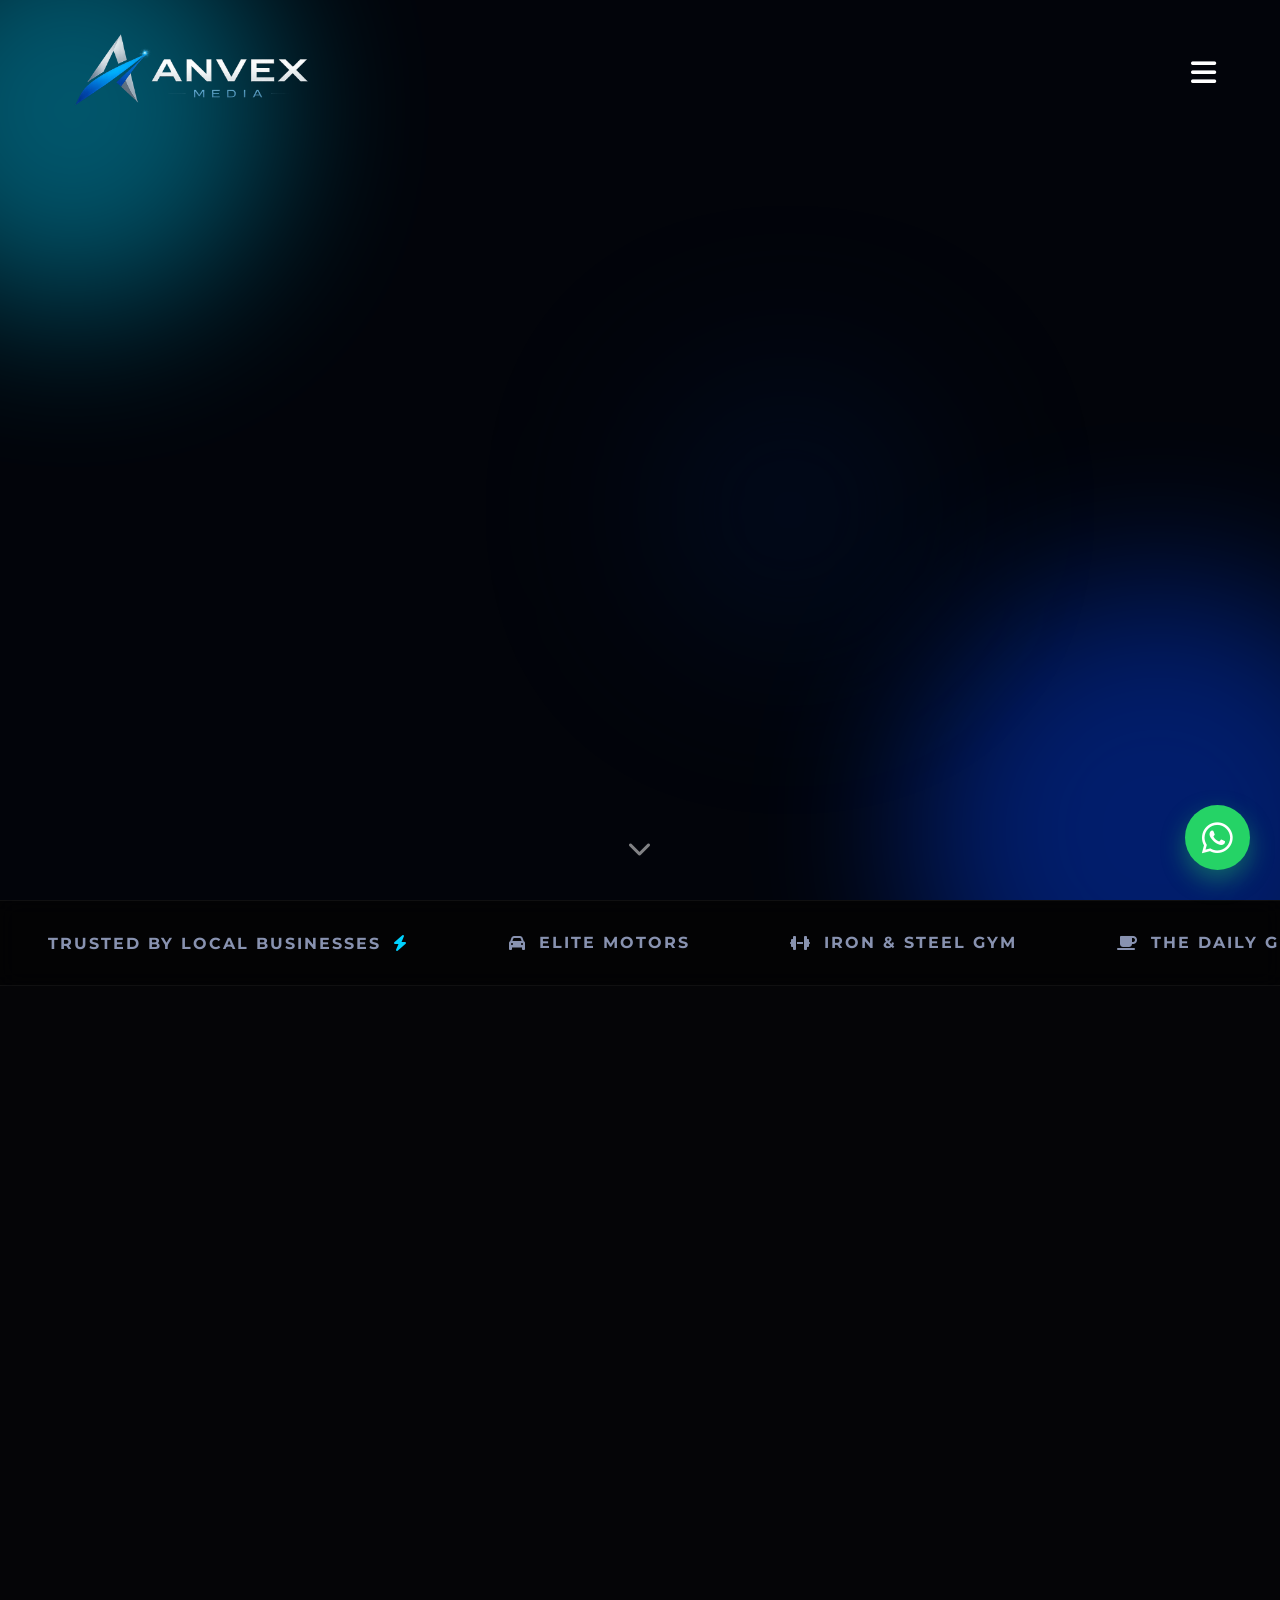
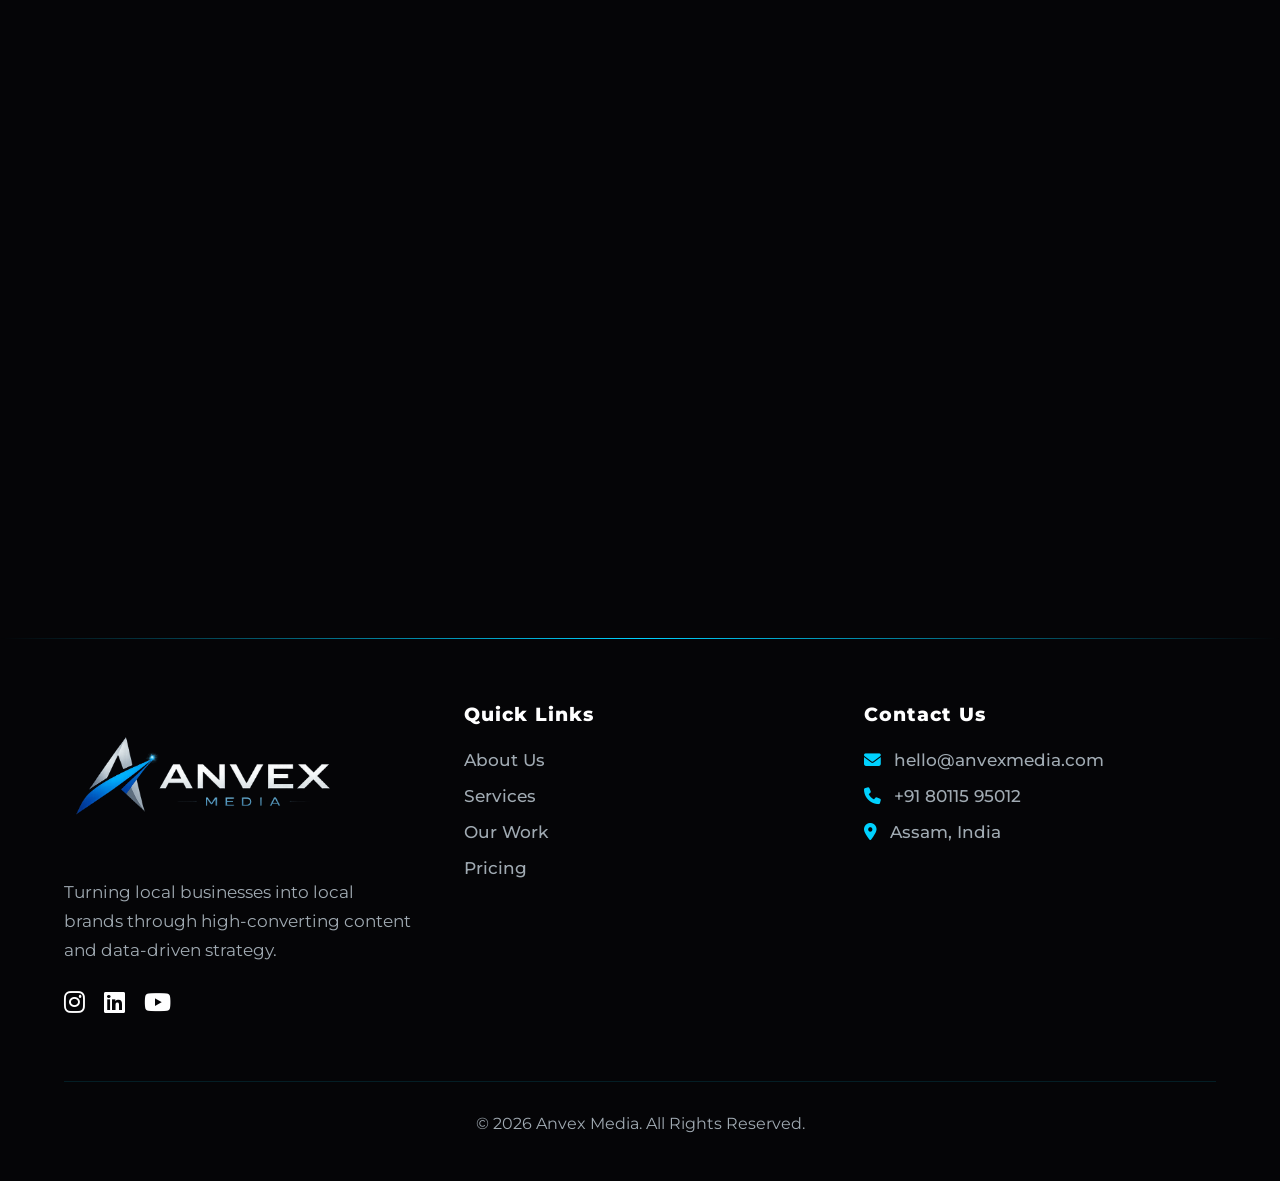
==== index.html @ bbe6867e "index.html" ====
<!DOCTYPE html>
<html lang="en">
<head>
    <meta charset="UTF-8">
    <meta name="viewport" content="width=device-width, initial-scale=1.0">
    <title>Anvex Media | Turning Businesses Into Digital Brands</title>

    <link rel="preconnect" href="https://fonts.googleapis.com">
    <link rel="preconnect" href="https://fonts.gstatic.com" crossorigin>
    <link href="https://fonts.googleapis.com/css2?family=Montserrat:wght@300;400;500;600;700;800;900&display=swap" rel="stylesheet">
    <link rel="stylesheet" href="https://cdnjs.cloudflare.com/ajax/libs/font-awesome/6.4.0/css/all.min.css">
    
    <link rel="stylesheet" href="style.css">

    <style>
        /* Phone Input Styling for Consultation Modal */
        .phone-input-wrapper { display: flex; align-items: center; background: rgba(255, 255, 255, 0.05); border: 1px solid var(--glass-border); border-radius: 8px; overflow: hidden; transition: 0.3s; margin-top: 5px; }
        .phone-input-wrapper:focus-within { border-color: var(--accent-blue); box-shadow: 0 0 10px rgba(0, 210, 255, 0.15); }
        .phone-prefix { padding: 10px 15px; color: white; background: rgba(0,0,0,0.3); border-right: 1px solid var(--glass-border); font-weight: 600; font-size: 0.9rem; }
        .phone-input-wrapper input { border: none; background: transparent; box-shadow: none; border-radius: 0; width: 100%; padding: 10px 15px; color: white; font-family: var(--font-main); font-size: 0.9rem; outline: none; }
        .phone-input-wrapper input:focus { box-shadow: none; border-color: transparent; }
    </style>
</head>
<body>

    <div class="futuristic-bg">
        <div class="orb orb-1"></div>
        <div class="orb orb-2"></div>
        <div class="orb orb-3"></div>
    </div>

    <nav id="navbar">
        <a href="#" class="nav-logo">
            <img src="logo1.png" alt="Anvex Media Logo">
        </a>
        
        <div class="nav-right">
            <div class="menu-toggle" onclick="toggleMenu()">
                <i class="fas fa-bars"></i>
            </div>
            <div class="nav-menu" id="navMenu">
                <a href="#contact"><i class="fas fa-headset" style="margin-right: 10px;"></i> Need Help</a>
                <a href="login.html" id="dashBtn"><i class="fas fa-chart-line" style="margin-right: 10px;"></i> Client Dashboard</a>
                <a href="login.html" id="authBtn"><i class="fas fa-sign-in-alt" style="margin-right: 10px;"></i> Login / Sign Up</a>
            </div>
        </div>
    </nav>

    <section class="hero">
        <video class="hero-bg" autoplay loop muted playsinline>
            <source src="https://cdn.pixabay.com/video/2020/05/24/40066-425178659_large.mp4" type="video/mp4">
        </video>
        <div class="container fade-up">
            <h1>Turning Businesses <br>Into <span class="gradient-text">Digital Brands.</span></h1>
            <p>From high-converting reels to full social media management and targeted lead generation ads. We handle the growth so you can handle the business.</p>
            <div class="hero-btns">
                <button onclick="openConsultationModal()" class="btn btn-primary">Book Strategy Call</button>
                <a href="#portfolio" class="btn btn-secondary">View Our Work</a>
            </div>
        </div>
        <i class="fas fa-chevron-down scroll-indicator"></i>
    </section>

    <div class="trust-strip">
        <div class="marquee">
            <span>TRUSTED BY LOCAL BUSINESSES <i class="fas fa-bolt" style="color:var(--accent-blue)"></i></span>
            <span><i class="fas fa-car"></i> Elite Motors</span>
            <span><i class="fas fa-dumbbell"></i> Iron & Steel Gym</span>
            <span><i class="fas fa-coffee"></i> The Daily Grind</span>
            <span><i class="fas fa-home"></i> Prime Real Estate</span>
            <span>TRUSTED BY LOCAL BUSINESSES <i class="fas fa-bolt" style="color:var(--accent-blue)"></i></span>
            <span><i class="fas fa-car"></i> Elite Motors</span>
            <span><i class="fas fa-dumbbell"></i> Iron & Steel Gym</span>
            <span><i class="fas fa-coffee"></i> The Daily Grind</span>
            <span><i class="fas fa-home"></i> Prime Real Estate</span>
        </div>
    </div>

    <section class="container fade-up" id="about">
        <div class="about-grid">
            <div style="display: flex; flex-direction: column; align-items: center;">

                <img src="https://drive.google.com/thumbnail?id=1hhmIBPl7tY8efWcdSh4Rkj08MZ_DscpF&sz=w1000" alt="Growth Graphic" style="max-height: 450px; margin-bottom: -75px; position: relative; z-index: 1;">

                <h2 style="position: relative; z-index: 2;">We Don’t Just Create Reels.<br><span class="gradient-text">We Create Growth.</span></h2>
                <br>

                <p style="max-width: 800px; margin-left: auto; margin-right: auto;">Anvex Media is a creative marketing agency focused on helping businesses grow through strategic content and social media marketing. We combine content creation, page management, and digital growth strategies to help brands attract attention, build trust, and generate customers online.</p>
                <p style="max-width: 800px; margin-left: auto; margin-right: auto;">We combine deep trend research, premium production, and direct-response marketing so you can completely dominate your market.</p>

                <div class="stats-grid" style="margin-left: auto; margin-right: auto;">
                    <div class="stat-item">
                        <h3 class="counter" data-target="150">0</h3><h3 style="display:inline;">+</h3>
                        <p style="margin:0;">Campaigns Run</p>
                    </div>
                    <div class="stat-item">
                        <h3 class="counter" data-target="10">0</h3><h3 style="display:inline;">+</h3>
                        <p style="margin:0;">Brand Partners</p>
                    </div>
                    <div class="stat-item">
                        <h3 class="counter" data-target="95">0</h3><h3 style="display:inline;">%</h3>
                        <p style="margin:0;">Retention</p>
                    </div>
                </div>
            </div>
        </div>
    </section>

    <section class="container text-center fade-up" id="services">
        <h2>Our <span class="gradient-text">Arsenal</span></h2>
        <p>Everything you need to dominate your local market online.</p>

        <div class="services-grid">
            <div class="glass">
                <i class="fas fa-users-cog service-icon"></i>
                <h3>Profile Management</h3>
                <p>Complete takeover of your social channels. Daily posting, community management, and brand scaling.</p>
            </div>
            <div class="glass">
                <i class="fas fa-bullseye service-icon"></i>
                <h3>Targeted Lead Ads</h3>
                <p>Data-driven ad campaigns designed specifically to make your phone ring with qualified local leads.</p>
            </div>
            <div class="glass">
                <i class="fas fa-video service-icon"></i>
                <h3>Reel Creation</h3>
                <p>High-retention short-form videos shot and edited with cinema-grade equipment.</p>
            </div>
            <div class="glass">
                <i class="fas fa-chess-knight service-icon"></i>
                <h3>Content Strategy</h3>
                <p>Data-backed content planning to ensure every post serves a specific business goal.</p>
            </div>
        </div>
    </section>

    <section class="container fade-up">
        <h2 class="text-center">The <span class="gradient-text">Anvex Method</span></h2>
        <div class="timeline">
            <div class="step">
                <div class="step-num">1</div>
                <h4>Strategy & Plan</h4>
                <p>Deep dive into your brand, audience, and key growth pillars.</p>
            </div>
            <div class="step">
                <div class="step-num">2</div>
                <h4>Content & Ads</h4>
                <p>We shoot premium videos and design targeted ad creatives.</p>
            </div>
            <div class="step">
                <div class="step-num">3</div>
                <h4>Pro Editing</h4>
                <p>Dynamic cuts, engaging captions, and premium color grading.</p>
            </div>
            <div class="step">
                <div class="step-num">4</div>
                <h4>Launch & Manage</h4>
                <p>Strategic posting, community engagement, and ad deployment.</p>
            </div>
            <div class="step">
                <div class="step-num">5</div>
                <h4>Analyze & Scale</h4>
                <p>Monthly analytics review to double down on what drives leads.</p>
            </div>
        </div>
    </section>

    <section class="fade-up" id="portfolio" style="padding-top: 6rem;">
        <h2 class="text-center">See Our Work <span class="gradient-text">In Action</span></h2>
        <p class="text-center">Real content. Real engagement. Real results.</p>

        <div class="video-marquee" id="videoMarquee">
            <div class="video-track" id="videoTrack">
                <video autoplay loop muted playsinline class="marquee-video" onclick="openVideoModal('https://res.cloudinary.com/dbr2vpeqd/video/upload/q_auto,vc_auto/work2_mjb4mj.mp4')">
                    <source src="https://res.cloudinary.com/dbr2vpeqd/video/upload/c_scale,w_400,q_auto:eco,vc_auto/work2_mjb4mj.mp4" type="video/mp4">
                </video>
                <video autoplay loop muted playsinline class="marquee-video" onclick="openVideoModal('https://res.cloudinary.com/dbr2vpeqd/video/upload/q_auto,vc_auto/v1777971483/work1_iogetf.mp4')">
                    <source src="https://res.cloudinary.com/dbr2vpeqd/video/upload/c_scale,w_400,q_auto:eco,vc_auto/v1777971483/work1_iogetf.mp4" type="video/mp4">
                </video>
                <video autoplay loop muted playsinline class="marquee-video" onclick="openVideoModal('https://res.cloudinary.com/dbr2vpeqd/video/upload/q_auto,vc_auto/v1777971485/work4_uoit4i.mp4')">
                    <source src="https://res.cloudinary.com/dbr2vpeqd/video/upload/c_scale,w_400,q_auto:eco,vc_auto/v1777971485/work4_uoit4i.mp4" type="video/mp4">
                </video>
                <video autoplay loop muted playsinline class="marquee-video" onclick="openVideoModal('https://res.cloudinary.com/dbr2vpeqd/video/upload/q_auto,vc_auto/v1777971482/work6_cnzbyz.mp4')">
                    <source src="https://res.cloudinary.com/dbr2vpeqd/video/upload/c_scale,w_400,q_auto:eco,vc_auto/v1777971482/work6_cnzbyz.mp4" type="video/mp4">
                </video>
                <video autoplay loop muted playsinline class="marquee-video" onclick="openVideoModal('https://res.cloudinary.com/dbr2vpeqd/video/upload/q_auto,vc_auto/v1777971558/work8_qrqtvu.mp4')">
                    <source src="https://res.cloudinary.com/dbr2vpeqd/video/upload/c_scale,w_400,q_auto:eco,vc_auto/v1777971558/work8_qrqtvu.mp4" type="video/mp4">
                </video>
                <video autoplay loop muted playsinline class="marquee-video" onclick="openVideoModal('https://res.cloudinary.com/dbr2vpeqd/video/upload/q_auto,vc_auto/v1777971555/work9_ybgrns.mp4')">
                    <source src="https://res.cloudinary.com/dbr2vpeqd/video/upload/c_scale,w_400,q_auto:eco,vc_auto/v1777971555/work9_ybgrns.mp4" type="video/mp4">
                </video>
                <video autoplay loop muted playsinline class="marquee-video" onclick="openVideoModal('https://res.cloudinary.com/dbr2vpeqd/video/upload/q_auto,vc_auto/v1777971556/work7_jlqwpu.mp4')">
                    <source src="https://res.cloudinary.com/dbr2vpeqd/video/upload/c_scale,w_400,q_auto:eco,vc_auto/v1777971556/work7_jlqwpu.mp4" type="video/mp4">
                </video>
                <video autoplay loop muted playsinline class="marquee-video" onclick="openVideoModal('https://res.cloudinary.com/dbr2vpeqd/video/upload/q_auto,vc_auto/v1777971482/work5_g1qke8.mp4')">
                    <source src="https://res.cloudinary.com/dbr2vpeqd/video/upload/c_scale,w_400,q_auto:eco,vc_auto/v1777971482/work5_g1qke8.mp4" type="video/mp4">
                </video>
                <video autoplay loop muted playsinline class="marquee-video" onclick="openVideoModal('https://res.cloudinary.com/dbr2vpeqd/video/upload/q_auto,vc_auto/v1777971482/work3_gugm3e.mp4')">
                    <source src="https://res.cloudinary.com/dbr2vpeqd/video/upload/c_scale,w_400,q_auto:eco,vc_auto/v1777971482/work3_gugm3e.mp4" type="video/mp4">
                </video>

                <!-- Duplicate for seamless scrolling -->
                <video autoplay loop muted playsinline class="marquee-video" onclick="openVideoModal('https://res.cloudinary.com/dbr2vpeqd/video/upload/q_auto,vc_auto/work2_mjb4mj.mp4')">
                    <source src="https://res.cloudinary.com/dbr2vpeqd/video/upload/c_scale,w_400,q_auto:eco,vc_auto/work2_mjb4mj.mp4" type="video/mp4">
                </video>
                <video autoplay loop muted playsinline class="marquee-video" onclick="openVideoModal('https://res.cloudinary.com/dbr2vpeqd/video/upload/q_auto,vc_auto/v1777971483/work1_iogetf.mp4')">
                    <source src="https://res.cloudinary.com/dbr2vpeqd/video/upload/c_scale,w_400,q_auto:eco,vc_auto/v1777971483/work1_iogetf.mp4" type="video/mp4">
                </video>
                <video autoplay loop muted playsinline class="marquee-video" onclick="openVideoModal('https://res.cloudinary.com/dbr2vpeqd/video/upload/q_auto,vc_auto/v1777971485/work4_uoit4i.mp4')">
                    <source src="https://res.cloudinary.com/dbr2vpeqd/video/upload/c_scale,w_400,q_auto:eco,vc_auto/v1777971485/work4_uoit4i.mp4" type="video/mp4">
                </video>
                <video autoplay loop muted playsinline class="marquee-video" onclick="openVideoModal('https://res.cloudinary.com/dbr2vpeqd/video/upload/q_auto,vc_auto/v1777971482/work6_cnzbyz.mp4')">
                    <source src="https://res.cloudinary.com/dbr2vpeqd/video/upload/c_scale,w_400,q_auto:eco,vc_auto/v1777971482/work6_cnzbyz.mp4" type="video/mp4">
                </video>
                <video autoplay loop muted playsinline class="marquee-video" onclick="openVideoModal('https://res.cloudinary.com/dbr2vpeqd/video/upload/q_auto,vc_auto/v1777971558/work8_qrqtvu.mp4')">
                    <source src="https://res.cloudinary.com/dbr2vpeqd/video/upload/c_scale,w_400,q_auto:eco,vc_auto/v1777971558/work8_qrqtvu.mp4" type="video/mp4">
                </video>
                <video autoplay loop muted playsinline class="marquee-video" onclick="openVideoModal('https://res.cloudinary.com/dbr2vpeqd/video/upload/q_auto,vc_auto/v1777971555/work9_ybgrns.mp4')">
                    <source src="https://res.cloudinary.com/dbr2vpeqd/video/upload/c_scale,w_400,q_auto:eco,vc_auto/v1777971555/work9_ybgrns.mp4" type="video/mp4">
                </video>
                <video autoplay loop muted playsinline class="marquee-video" onclick="openVideoModal('https://res.cloudinary.com/dbr2vpeqd/video/upload/q_auto,vc_auto/v1777971556/work7_jlqwpu.mp4')">
                    <source src="https://res.cloudinary.com/dbr2vpeqd/video/upload/c_scale,w_400,q_auto:eco,vc_auto/v1777971556/work7_jlqwpu.mp4" type="video/mp4">
                </video>
                <video autoplay loop muted playsinline class="marquee-video" onclick="openVideoModal('https://res.cloudinary.com/dbr2vpeqd/video/upload/q_auto,vc_auto/v1777971482/work5_g1qke8.mp4')">
                    <source src="https://res.cloudinary.com/dbr2vpeqd/video/upload/c_scale,w_400,q_auto:eco,vc_auto/v1777971482/work5_g1qke8.mp4" type="video/mp4">
                </video>
                <video autoplay loop muted playsinline class="marquee-video" onclick="openVideoModal('https://res.cloudinary.com/dbr2vpeqd/video/upload/q_auto,vc_auto/v1777971482/work3_gugm3e.mp4')">
                    <source src="https://res.cloudinary.com/dbr2vpeqd/video/upload/c_scale,w_400,q_auto:eco,vc_auto/v1777971482/work3_gugm3e.mp4" type="video/mp4">
                </video>
            </div>
        </div>
    </section>

    <div id="videoModal" class="modal video-popup">
        <span class="close-btn video-close" onclick="closeVideoModal()">&times;</span>
        <div class="video-modal-content">
            <video id="popupVideoPlayer" controls playsinline preload="metadata"></video>
        </div>
    </div>

    <section class="container text-center fade-up" id="pricing">
        <h2>Simple, <span class="gradient-text">Transparent Pricing</span></h2>
        <p>Invest in content that pays for itself.</p>

        <div class="pricing-grid">
            
            <div class="glass price-card">
                <h3 style="font-size: 1.25rem;">Starter <span style="font-size: 0.9rem; font-weight: normal;">(Entry Level)</span></h3>
                <p style="font-size: 0.85rem; color: var(--text-muted); margin-top: -10px; margin-bottom: 15px;">(Best for small businesses starting online)</p>
                
                <div class="price">₹4,999<span>/month</span></div>
                
                <ul class="price-features" style="text-align: left;">
                    <li><i class="fas fa-check-circle"></i> 5 Reels + 3 Posters</li>
                    <li><i class="fas fa-check-circle"></i> Professional Reel Editing</li>
                    <li><i class="fas fa-check-circle"></i> Trend Research</li>
                    <li><i class="fas fa-check-circle"></i> Caption & Hashtag Strategy</li>
                    <li><i class="fas fa-check-circle"></i> Instagram/Facebook Management</li>
                    <li><i class="fas fa-check-circle"></i> Monthly Content Planning</li>
                    <li><i class="fas fa-check-circle"></i> Basic Lead Generation Setup</li>
                    <li><i class="fas fa-check-circle"></i> 2 Revisions</li>
                </ul>
                <button onclick="localStorage.setItem('anvexPendingPlan', 'Starter Package - ₹4,999/mo'); window.location.href='login.html'" class="btn btn-secondary" style="width: 100%; text-align: center;">Get Started</button>
            </div>

            <div class="glass price-card popular">
                <div class="popular-badge">MOST POPULAR</div>
                <h3 style="font-size: 1.25rem;">Growth</h3>
                <p style="font-size: 0.85rem; color: var(--text-muted); margin-top: -10px; margin-bottom: 15px;">Best for consistent growth & visibility</p>
                
                <div class="price">₹7,999<span>/month</span></div>
                
                <ul class="price-features" style="text-align: left;">
                    <li><i class="fas fa-check-circle"></i> 8-10 Reels + 5 Posters</li>
                    <li><i class="fas fa-check-circle"></i> Advanced Editing & Motion Graphics</li>
                    <li><i class="fas fa-check-circle"></i> Content Strategy & Reel Concepts</li>
                    <li><i class="fas fa-check-circle"></i> Full Social Media Management</li>
                    <li><i class="fas fa-check-circle"></i> Lead Generation Campaigns</li>
                    <li><i class="fas fa-check-circle"></i> Audience Targeting Optimization</li>
                    <li><i class="fas fa-check-circle"></i> Monthly Performance Report</li>
                    <li><i class="fas fa-check-circle"></i> Priority Support</li>
                    <li><i class="fas fa-check-circle"></i> 3 Revisions</li>
                </ul>
                <button onclick="localStorage.setItem('anvexPendingPlan', 'Growth Package - ₹7,999/mo'); window.location.href='login.html'" class="btn btn-primary" style="width: 100%; text-align: center;">Scale Now</button>
            </div>

            <div class="glass price-card">
                <h3>Custom Package</h3>
                <div class="price">Build it</div>
                <ul class="price-features">
                    <li><i class="fas fa-check-circle"></i> Select only what you need</li>
                    <li><i class="fas fa-check-circle"></i> Instant Price Calculation</li>
                    <li><i class="fas fa-check-circle"></i> Tailored Strategy</li>
                    <li><i class="fas fa-check-circle"></i> Flexible Budgeting</li>
                </ul>
                <button onclick="openModal()" class="btn btn-secondary" style="width: 100%; text-align: center;">Create Package</button>
            </div>
            
        </div>
    </section>

    <div id="consultationModal" class="modal">
        <div class="modal-content glass">
            <span class="close-btn" onclick="closeConsultationModal()">&times;</span>
            <h2 style="margin-bottom: 5px;">Book Free <span class="gradient-text">Consultation</span></h2>
            <p style="margin-bottom: 20px;">Fill out the details below and we'll connect via WhatsApp.</p>

            <form id="consultationForm" class="custom-form" onsubmit="sendToWhatsApp(event)">
                <div class="input-group">
                    <label for="c_name">Your Name</label>
                    <input type="text" id="c_name" required placeholder="Enter your name">
                </div>
                <div class="input-group">
                    <label for="c_business">Business Name</label>
                    <input type="text" id="c_business" required placeholder="Enter business name">
                </div>
                <div class="input-group">
                    <label for="c_category">Business Category</label>
                    <input type="text" id="c_category" required placeholder="e.g., Real Estate, Salon, Cafe">
                </div>
                <div class="input-group">
                    <label for="c_location">Business Location</label>
                    <input type="text" id="c_location" required placeholder="City or area">
                </div>
                
                <!-- NEW MOBILE NUMBER FIELD ADDED HERE -->
                <div class="input-group">
                    <label for="c_phone">Mobile Number</label>
                    <div class="phone-input-wrapper">
                        <div class="phone-prefix">+91</div>
                        <input type="tel" id="c_phone" required placeholder="10-digit number" maxlength="10">
                    </div>
                </div>

                <div class="input-group">
                    <label for="c_time">Preferred Time (Daytime)</label>
                    <select id="c_time" required>
                        <option value="" disabled selected>Select a time slot</option>
                        <option value="Morning (10 AM - 12 PM)">Morning (10 AM - 12 PM)</option>
                        <option value="Afternoon (12 PM - 3 PM)">Afternoon (12 PM - 3 PM)</option>
                        <option value="Late Afternoon (3 PM - 6 PM)">Late Afternoon (3 PM - 6 PM)</option>
                    </select>
                </div>
                <button type="submit" class="btn btn-primary" style="margin-top: 20px; width: 100%;">Connect on WhatsApp</button>
            </form>
        </div>
    </div>

    <!-- UPGRADED CUSTOM PACKAGE MODAL WITH REAL-TIME PRICING -->
    <div id="customPackageModal" class="modal">
        <div class="modal-content glass">
            <span class="close-btn" onclick="closeModal()">&times;</span>
            <h2 style="margin-bottom: 5px;">Build Your <span class="gradient-text">Package</span></h2>
            <p>Select the services you need.</p>
            
            <form id="customPackageForm" class="custom-form">
                <label class="checkbox-container">
                    <input type="checkbox" class="service-checkbox" value="5000" onchange="updateCustomPrice()"> Content Creation (4 Reels/mo)
                </label>
                <label class="checkbox-container">
                    <input type="checkbox" class="service-checkbox" value="9000" onchange="updateCustomPrice()"> Content Creation (8 Reels/mo)
                </label>
                <label class="checkbox-container">
                    <input type="checkbox" class="service-checkbox" value="8000" onchange="updateCustomPrice()"> Full Profile Management
                </label>
                <label class="checkbox-container">
                    <input type="checkbox" class="service-checkbox" value="10000" onchange="updateCustomPrice()"> Targeted Lead Gen Ads
                </label>
                <label class="checkbox-container">
                    <input type="checkbox" class="service-checkbox" value="3000" onchange="updateCustomPrice()"> Graphic Design (Posters)
                </label>
            </form>

            <div class="total-price-display">
                <h3>Estimated Total: <span class="gradient-text">₹<span id="calculatedPrice">0</span>/mo</span></h3>
            </div>
            
            <button class="btn btn-primary" style="margin-top: 20px; width: 100%; text-align: center;" onclick="submitHomepageCustomPlan()">Proceed with Custom Package</button>
        </div>
    </div>

    <section class="cta-section fade-up" id="contact">
        <h2>Ready to Make Your Business Impossible to Ignore?</h2>
        <button onclick="openConsultationModal()" class="btn btn-primary" style="background: white; color: var(--bg-dark); font-size: 1.1rem; padding: 18px 45px;">Book Free Consultation</button>
    </section>

    <div class="footer-line"></div>
    <footer>
        <div class="footer-grid">
            <div>
                <a href="#" class="footer-logo">
                    <img src="logo1.png" alt="Anvex Media Logo">
                </a>
                <p>Turning local businesses into local brands through high-converting content and data-driven strategy.</p>
                <div class="social-icons">
                    <a href="#"><i class="fab fa-instagram"></i></a>
                    <a href="#"><i class="fab fa-linkedin"></i></a>
                    <a href="#"><i class="fab fa-youtube"></i></a>
                </div>
            </div>
            <div>
                <h4>Quick Links</h4>
                <ul class="footer-links">
                    <li><a href="#about">About Us</a></li>
                    <li><a href="#services">Services</a></li>
                    <li><a href="#portfolio">Our Work</a></li>
                    <li><a href="#pricing">Pricing</a></li>
                </ul>
            </div>
            <div>
                <h4>Contact Us</h4>
                <ul class="footer-links">
                    <li><a href="mailto:hello@anvexmedia.com"><i class="fas fa-envelope" style="margin-right:8px; color:var(--accent-blue)"></i> hello@anvexmedia.com</a></li>
                    <li><a href="tel:+918011595012"><i class="fas fa-phone" style="margin-right:8px; color:var(--accent-blue)"></i> +91 80115 95012</a></li>
                    <li><a href="#"><i class="fas fa-map-marker-alt" style="margin-right:8px; color:var(--accent-blue)"></i> Assam, India</a></li>
                </ul>
            </div>
        </div>
        <div class="copyright">
            © 2026 Anvex Media. All Rights Reserved.
        </div>
    </footer>

    <a href="https://wa.me/918011595012" class="whatsapp-float" target="_blank">
        <i class="fab fa-whatsapp"></i>
    </a>

    <script src="https://www.gstatic.com/firebasejs/10.8.1/firebase-app-compat.js"></script>
    <script src="https://www.gstatic.com/firebasejs/10.8.1/firebase-firestore-compat.js"></script>
    <script src="https://www.gstatic.com/firebasejs/10.8.1/firebase-auth-compat.js"></script>

    <script src="script.js"></script>
    
    <script>
        function updateCustomPrice() {
            const checkboxes = document.querySelectorAll('.service-checkbox:checked');
            let totalPrice = 0;
            checkboxes.forEach(cb => {
                totalPrice += parseInt(cb.value);
            });
            document.getElementById('calculatedPrice').innerText = totalPrice.toLocaleString('en-IN');
        }

        function submitHomepageCustomPlan() {
            const checkboxes = document.querySelectorAll('.service-checkbox:checked');
            if(checkboxes.length === 0) { alert("Please select at least one service."); return; }
            
            let services = [];
            let totalPrice = 0;
            
            checkboxes.forEach(cb => {
                let labelText = cb.parentElement.innerText.trim();
                services.push(labelText);
                totalPrice += parseInt(cb.value);
            });
            
            const formattedPrice = totalPrice.toLocaleString('en-IN');
            const planName = `Custom Package - ₹${formattedPrice}/mo: ` + services.join(" | ");
            
            localStorage.setItem('anvexPendingPlan', planName);
            window.location.href = 'login.html';
        }
    </script>
</body>
</html>
---- style.css ----
/* === CSS VARIABLES & RESET === */
:root {
    --bg-dark: #050507; 
    --bg-card: rgba(0, 100, 255, 0.04); 
    --accent-blue: #00d2ff; 
    --accent-purple: #0044ff; 
    --text-main: #ffffff;
    --text-muted: #a0aab2;
    --glass-border: rgba(0, 210, 255, 0.12); 
    --gradient-primary: linear-gradient(135deg, var(--accent-blue), var(--accent-purple));
    --font-main: 'Montserrat', sans-serif;
}

*, *::before, *::after { 
    margin: 0; 
    padding: 0; 
    box-sizing: border-box; 
}

img {
    max-width: 100%;
    height: auto;
}

html, body { 
    width: 100%;
    overflow-x: hidden; 
}

html { 
    scroll-behavior: smooth; 
}

body { 
    font-family: var(--font-main); 
    background-color: var(--bg-dark); 
    color: var(--text-main); 
    position: relative; 
}

/* === FUTURISTIC ANIMATED BACKGROUND === */
.futuristic-bg {
    position: fixed; 
    top: 0; 
    left: 0; 
    width: 100%; 
    height: 100%; 
    z-index: -3; 
    background: #02040a; 
    overflow: hidden;
}

.orb {
    position: absolute; 
    border-radius: 50%; 
    filter: blur(80px); 
    opacity: 0.4; 
    animation: float 20s infinite ease-in-out alternate;
}

.orb-1 {
    width: 400px; 
    height: 400px; 
    background: var(--accent-blue); 
    top: -10%; 
    left: -10%; 
    animation-duration: 25s;
}

.orb-2 {
    width: 500px; 
    height: 500px; 
    background: var(--accent-purple); 
    bottom: -20%; 
    right: -10%; 
    animation-duration: 28s; 
    animation-delay: -5s;
}

.orb-3 {
    width: 300px; 
    height: 300px; 
    background: #001133; 
    top: 40%; 
    left: 50%; 
    animation-duration: 22s; 
    animation-delay: -10s;
}

@keyframes float {
    0% { transform: translate(0, 0) scale(1); }
    50% { transform: translate(100px, 50px) scale(1.2); }
    100% { transform: translate(-50px, 100px) scale(0.9); }
}

/* === TYPOGRAPHY === */
h1, h2, h3, h4 { 
    font-family: var(--font-main); 
    font-weight: 800; 
    line-height: 1.2; 
    letter-spacing: 1px; 
}

p { 
    color: var(--text-muted); 
    line-height: 1.7; 
    margin-bottom: 1rem; 
    font-size: 1.05rem; 
    font-weight: 400; 
}

.container { 
    width: 90%; 
    max-width: 1200px; 
    margin: 0 auto; 
    padding: 6rem 0; 
    position: relative; 
    z-index: 1; 
}

.text-center { 
    text-align: center; 
}

.gradient-text { 
    background: var(--gradient-primary); 
    -webkit-background-clip: text; 
    -webkit-text-fill-color: transparent; 
}

/* === BUTTONS === */
.btn { 
    padding: 14px 34px; 
    border-radius: 40px; 
    font-weight: 700; 
    text-decoration: none; 
    display: inline-block; 
    transition: all 0.3s ease; 
    border: none; 
    cursor: pointer; 
    letter-spacing: 1px; 
    font-size: 0.95rem; 
    text-transform: uppercase; 
}

.btn-primary { 
    background: var(--gradient-primary); 
    color: white; 
    box-shadow: 0 4px 20px rgba(0, 210, 255, 0.4); 
}

.btn-primary:hover { 
    transform: translateY(-3px) scale(1.02); 
    box-shadow: 0 8px 30px rgba(0, 210, 255, 0.6); 
}

.btn-secondary { 
    background: rgba(255,255,255,0.05); 
    color: white; 
    border: 1px solid rgba(255,255,255,0.2); 
    backdrop-filter: blur(10px); 
}

.btn-secondary:hover { 
    background: rgba(255,255,255,0.1); 
    transform: translateY(-3px); 
    border-color: var(--accent-blue); 
}

/* === GLASSMORPHISM === */
.glass { 
    background: var(--bg-card); 
    backdrop-filter: blur(16px); 
    -webkit-backdrop-filter: blur(16px); 
    border: 1px solid var(--glass-border); 
    border-radius: 24px; 
    padding: 2.5rem; 
    transition: all 0.4s cubic-bezier(0.175, 0.885, 0.32, 1.275); 
    position: relative; 
    overflow: hidden; 
}

.glass:hover { 
    border-color: rgba(0, 210, 255, 0.4); 
    transform: translateY(-10px); 
    box-shadow: 0 15px 35px rgba(0,0,0,0.6), inset 0 0 20px rgba(0, 162, 255, 0.05); 
}

/* === SCROLL ANIMATIONS === */
.fade-up { 
    opacity: 0; 
    transform: translateY(40px); 
    transition: opacity 0.8s ease-out, transform 0.8s ease-out; 
}

.fade-up.visible { 
    opacity: 1; 
    transform: translateY(0); 
}

/* === NAVBAR === */
nav { 
    position: fixed; 
    top: 0; 
    width: 100%; 
    padding: 0.2rem 5%; 
    z-index: 1000; 
    transition: all 0.5s ease-in-out; 
    display: flex; 
    justify-content: space-between; 
    align-items: center; 
}

nav.scrolled { 
    transform: translateY(-100%);
    opacity: 0;
    pointer-events: none; 
}

.nav-logo img { 
    height: 135px; 
    width: auto; 
    object-fit: contain; 
    transition: transform 0.3s; 
}

.nav-logo:hover img { 
    transform: scale(1.05); 
}

/* === HAMBURGER MENU === */
.nav-right {
    position: relative;
}

.menu-toggle {
    font-size: 1.8rem;
    color: white;
    cursor: pointer;
    transition: color 0.3s;
}

.menu-toggle:hover {
    color: var(--accent-blue);
}

.nav-menu {
    position: absolute;
    top: 130%; 
    right: 0;
    background: rgba(5, 5, 7, 0.95);
    backdrop-filter: blur(16px);
    -webkit-backdrop-filter: blur(16px);
    border: 1px solid var(--glass-border);
    border-radius: 12px;
    padding: 1rem 0;
    display: flex;
    flex-direction: column;
    min-width: 220px;
    opacity: 0;
    visibility: hidden;
    transform: translateY(-10px);
    transition: all 0.3s ease;
    box-shadow: 0 10px 30px rgba(0,0,0,0.8);
}

.nav-menu.active {
    opacity: 1;
    visibility: visible;
    transform: translateY(0);
}

.nav-menu a {
    color: white;
    text-decoration: none;
    padding: 12px 24px;
    font-size: 0.95rem;
    font-weight: 500;
    transition: all 0.3s ease;
    display: block;
}

.nav-menu a:hover {
    background: rgba(0, 210, 255, 0.1);
    color: var(--accent-blue);
    padding-left: 28px; 
}

/* === HERO SECTION === */
.hero { 
    position: relative; 
    height: 100vh; 
    display: flex; 
    align-items: center; 
    justify-content: center; 
    text-align: center; 
    padding: 140px 5% 0 5%; 
    overflow: hidden; 
}

.hero-bg { 
    position: absolute; 
    top: 0; 
    left: 0; 
    width: 100%; 
    height: 100%; 
    object-fit: cover; 
    z-index: -2; 
    opacity: 0.15; 
    mix-blend-mode: luminosity; 
}

.hero h1 { 
    font-size: clamp(2.5rem, 7vw, 5.5rem); 
    margin-bottom: 1.5rem; 
    text-transform: uppercase; 
    letter-spacing: 2px; 
}

.hero p { 
    font-size: 1.2rem; 
    max-width: 750px; 
    margin: 0 auto 2.5rem auto; 
    color: #e2e8f0; 
    font-weight: 500; 
}

.hero-btns { 
    display: flex; 
    gap: 1.5rem; 
    justify-content: center; 
}

.scroll-indicator { 
    position: absolute; 
    bottom: 40px; 
    left: 50%; 
    transform: translateX(-50%); 
    animation: bounce 2s infinite; 
    color: white; 
    font-size: 1.5rem; 
    opacity: 0.5; 
}

@keyframes bounce { 
    0%, 20%, 50%, 80%, 100% { transform: translateY(0) translateX(-50%); } 
    40% { transform: translateY(-15px) translateX(-50%); } 
    60% { transform: translateY(-7px) translateX(-50%); } 
}

/* === TRUST MARQUEE === */
.trust-strip { 
    background: rgba(0, 0, 0, 0.3); 
    backdrop-filter: blur(10px); 
    border-top: 1px solid rgba(255,255,255,0.05); 
    border-bottom: 1px solid rgba(255,255,255,0.05); 
    padding: 2rem 0; 
    overflow: hidden; 
    white-space: nowrap; 
    position: relative; 
    z-index: 2; 
}

.marquee { 
    display: inline-block; 
    animation: scrollMarquee 25s linear infinite; 
}

.marquee span { 
    font-size: 1rem; 
    font-weight: 700; 
    margin: 0 3rem; 
    color: #8892b0; 
    display: inline-flex; 
    align-items: center; 
    gap: 12px; 
    letter-spacing: 2px; 
    text-transform: uppercase; 
}

@keyframes scrollMarquee { 
    0% { transform: translateX(0); } 
    100% { transform: translateX(-50%); } 
}

/* === ABOUT & SERVICES SECTION === */
.about-grid { 
    display: grid; 
    grid-template-columns: 1fr; 
    gap: 5rem; 
    align-items: center; 
    text-align: center; 
}

.stats-grid { 
    display: grid; 
    grid-template-columns: repeat(3, 1fr); 
    gap: 1.5rem; 
    margin-top: 2.5rem; 
    width: 100%; 
    max-width: 800px; 
}

.stat-item h3 { 
    font-size: 3rem; 
    background: var(--gradient-primary); 
    -webkit-background-clip: text; 
    -webkit-text-fill-color: transparent; 
    display: inline-block; 
    letter-spacing: -1px; 
}

.services-grid { 
    display: grid; 
    grid-template-columns: repeat(auto-fit, minmax(280px, 1fr)); 
    gap: 2rem; 
    margin-top: 4rem; 
}

.service-icon { 
    font-size: 3.5rem; 
    background: var(--gradient-primary); 
    -webkit-background-clip: text; 
    -webkit-text-fill-color: transparent; 
    margin-bottom: 1.5rem; 
    display: inline-block; 
}

.services-grid h3 { 
    margin-bottom: 1rem; 
    font-size: 1.5rem; 
}

/* === PROCESS TIMELINE === */
.timeline { 
    display: flex; 
    flex-wrap: wrap; 
    justify-content: space-between; 
    margin-top: 5rem; 
    position: relative; 
}

.timeline::before { 
    content: ''; 
    position: absolute; 
    top: 30px; 
    left: 0; 
    width: 100%; 
    height: 2px; 
    background: rgba(255,255,255,0.1); 
    z-index: -1; 
}

.step { 
    width: calc(20% - 1rem); 
    text-align: center; 
}

.step-num { 
    width: 60px; 
    height: 60px; 
    background: var(--bg-dark); 
    border: 2px solid var(--accent-blue); 
    border-radius: 50%; 
    display: flex; 
    align-items: center; 
    justify-content: center; 
    margin: 0 auto 1.5rem auto; 
    font-size: 1.5rem; 
    font-weight: 800; 
    box-shadow: 0 0 20px rgba(0, 210, 255, 0.4); 
}

.step h4 { 
    margin-bottom: 0.5rem; 
    font-size: 1.2rem; 
}

/* === NEW VIDEO MARQUEE PORTFOLIO === */
.video-marquee {
    width: 100%;
    overflow-x: auto; 
    overflow-y: hidden;
    white-space: nowrap;
    position: relative;
    padding: 3rem 0;
    margin-top: 1rem;
    -webkit-overflow-scrolling: touch; 
    scrollbar-width: none; 
}

.video-marquee::-webkit-scrollbar {
    display: none;
}

.video-track {
    display: inline-flex;
    gap: 20px;
    padding: 0 20px; 
}

.marquee-video {
    height: 320px;
    width: 180px;
    object-fit: cover;
    border-radius: 12px;
    cursor: pointer;
    transition: transform 0.3s ease, border-color 0.3s;
    border: 2px solid transparent;
    box-shadow: 0 10px 20px rgba(0,0,0,0.5);
    flex-shrink: 0; 
}

.marquee-video:hover {
    transform: scale(1.05);
    border-color: var(--accent-blue);
    z-index: 10;
}

/* === PRICING === */
.pricing-grid { 
    display: grid; 
    grid-template-columns: repeat(auto-fit, minmax(300px, 1fr)); 
    gap: 2rem; 
    margin-top: 4rem; 
    align-items: center; 
}

.price-card { 
    text-align: left; 
    overflow: visible; 
}

.price-card.popular { 
    border: 1px solid var(--accent-blue); 
    box-shadow: 0 0 40px rgba(0, 210, 255, 0.15); 
    transform: scale(1.05); 
}

.price-card.popular:hover { 
    transform: scale(1.05) translateY(-10px); 
}

.price-card h3 { 
    font-size: 1.8rem; 
    margin-bottom: 0.5rem; 
    text-transform: uppercase; 
    letter-spacing: 1px; 
}

.price { 
    font-size: 3.5rem; 
    font-weight: 800; 
    margin: 1rem 0; 
    color: white; 
    letter-spacing: -2px; 
}

.price span { 
    font-size: 1.2rem; 
    color: var(--text-muted); 
    font-weight: 500; 
    letter-spacing: 0; 
}

.price-features { 
    list-style: none; 
    margin: 2rem 0; 
}

.price-features li { 
    margin-bottom: 1rem; 
    display: flex; 
    align-items: center; 
    gap: 12px; 
    font-size: 1.05rem; 
    font-weight: 500; 
}

.price-features li i { 
    color: var(--accent-blue); 
    font-size: 1.2rem; 
}

.popular-badge { 
    position: absolute; 
    top: -18px; 
    left: 50%; 
    transform: translateX(-50%); 
    background: var(--gradient-primary); 
    padding: 8px 24px; 
    border-radius: 30px; 
    font-size: 0.85rem; 
    font-weight: 800; 
    color: white; 
    letter-spacing: 1.5px; 
    text-transform: uppercase; 
    box-shadow: 0 5px 15px rgba(0, 210, 255, 0.4); 
    z-index: 10; 
    white-space: nowrap; 
}

/* === MODALS & FORMS === */
.modal { 
    display: none; 
    position: fixed; 
    z-index: 2000; 
    left: 0; 
    top: 0; 
    width: 100%; 
    height: 100%; 
    background-color: rgba(5, 5, 7, 0.8); 
    backdrop-filter: blur(8px); 
    overflow-y: auto; 
}

.modal-content { 
    margin: 5vh auto; 
    width: 90%; 
    max-width: 600px; 
    padding: 3rem; 
} 

.video-popup {
    display: none;
    align-items: center;
    justify-content: center;
    overflow: hidden;
}

.video-modal-content {
    width: 90%;
    max-width: 400px; 
    position: relative;
    border-radius: 16px;
    box-shadow: 0 20px 60px rgba(0,0,0,0.8);
}

#popupVideoPlayer {
    width: 100%;
    max-height: 85vh;
    border-radius: 16px;
    outline: none;
    display: block;
    background: black;
}

.video-close {
    position: absolute;
    top: 20px;
    right: 30px;
    color: white;
    font-size: 40px;
    z-index: 2001;
}

.close-btn { 
    position: absolute; 
    top: 20px; 
    right: 30px; 
    color: var(--text-muted); 
    font-size: 30px; 
    cursor: pointer; 
    transition: 0.3s; 
}

.close-btn:hover { 
    color: var(--accent-blue); 
}

.custom-form { 
    display: flex; 
    flex-direction: column; 
    gap: 15px; 
    margin-top: 1.5rem; 
}

.checkbox-container { 
    display: flex; 
    align-items: center; 
    gap: 15px; 
    padding: 15px 20px; 
    background: rgba(255,255,255,0.02); 
    border: 1px solid var(--glass-border); 
    border-radius: 12px; 
    cursor: pointer; 
    transition: all 0.3s ease; 
}

.checkbox-container:hover { 
    border-color: var(--accent-blue); 
    background: rgba(0, 210, 255, 0.05); 
}

.service-checkbox { 
    width: 18px; 
    height: 18px; 
    accent-color: var(--accent-blue); 
    cursor: pointer; 
}

.total-price-display { 
    margin-top: 2rem; 
    padding-top: 1.5rem; 
    border-top: 1px solid var(--glass-border); 
    text-align: center; 
}

/* === FORM INPUT STYLES === */
.input-group { 
    margin-bottom: 1.2rem; 
    text-align: left; 
}

.input-group label { 
    display: block; 
    margin-bottom: 8px; 
    font-size: 0.9rem; 
    color: var(--text-muted); 
    font-weight: 500; 
}

.input-group input, 
.input-group select { 
    width: 100%; 
    padding: 14px 20px; 
    background: rgba(255, 255, 255, 0.05); 
    border: 1px solid var(--glass-border); 
    border-radius: 12px; 
    color: white; 
    font-family: var(--font-main); 
    outline: none; 
    transition: 0.3s; 
    appearance: none;
}

.input-group select option { 
    background: var(--bg-dark); 
    color: white; 
}

.input-group input:focus, 
.input-group select:focus { 
    border-color: var(--accent-blue); 
    box-shadow: 0 0 15px rgba(0, 210, 255, 0.2); 
}

/* === CTA SECTION === */
.cta-section { 
    background: var(--gradient-primary); 
    padding: 7rem 5%; 
    text-align: center; 
    border-radius: 30px; 
    margin: 6rem auto; 
    max-width: 1200px; 
    position: relative; 
    overflow: hidden; 
    box-shadow: 0 20px 50px rgba(0, 68, 255, 0.3); 
}

.cta-section::before { 
    content: ''; 
    position: absolute; 
    top: -50%; 
    left: -50%; 
    width: 200%; 
    height: 200%; 
    background: radial-gradient(circle, rgba(255,255,255,0.2) 0%, transparent 60%); 
    animation: rotate 20s linear infinite; 
    z-index: 1; 
    pointer-events: none; 
}

@keyframes rotate { 
    100% { transform: rotate(360deg); } 
}

.cta-section h2 { 
    color: white; 
    margin-bottom: 2.5rem; 
    position: relative; 
    z-index: 2; 
    font-size: clamp(2rem, 4.5vw, 3.5rem); 
    max-width: 800px; 
    margin-left: auto; 
    margin-right: auto; 
}

.cta-section .btn:hover { 
    background: var(--bg-dark); 
    color: white; 
}

/* === FOOTER === */
.footer-line { 
    height: 1px; 
    background: linear-gradient(90deg, transparent, var(--accent-blue), transparent); 
    margin-bottom: 4rem; 
    position: relative; 
    z-index: 1;
}

footer { 
    padding: 0 5% 3rem 5%; 
    text-align: left; 
    position: relative; 
    z-index: 1; 
}

.footer-grid { 
    display: grid; 
    grid-template-columns: repeat(auto-fit, minmax(250px, 1fr)); 
    gap: 3rem; 
    max-width: 1200px; 
    margin: 0 auto; 
}

.footer-grid h4 {
    margin-bottom: 1.5rem; 
    font-size: 1.2rem;
    color: white;
}

.footer-logo img { 
    height: 147px; 
    width: auto; 
    margin-bottom: 1.5rem; 
}

.footer-grid p {
    margin-bottom: 1.5rem; 
}

.footer-links { 
    list-style: none; 
}

.footer-links li { 
    margin-bottom: 1rem; 
}

.footer-links a { 
    color: var(--text-muted); 
    text-decoration: none; 
    transition: color 0.3s; 
    font-size: 1.05rem; 
    font-weight: 500; 
}

.footer-links a:hover { 
    color: var(--accent-blue); 
}

.social-icons {
    display: flex;
    gap: 1.2rem; 
}

.social-icons a { 
    color: white; 
    font-size: 1.5rem; 
    transition: all 0.3s; 
    display: inline-block; 
}

.social-icons a:hover { 
    color: var(--accent-blue); 
    transform: translateY(-3px); 
}

.copyright { 
    text-align: center; 
    margin-top: 4rem; 
    padding-top: 2rem; 
    border-top: 1px solid var(--glass-border); 
    color: var(--text-muted); 
    font-weight: 400;
}

/* FLOATING WHATSAPP */
.whatsapp-float { 
    position: fixed; 
    bottom: 30px; 
    right: 30px; 
    background: #25d366; 
    color: white; 
    width: 65px; 
    height: 65px; 
    border-radius: 50%; 
    display: flex; 
    justify-content: center; 
    align-items: center; 
    font-size: 2.2rem; 
    box-shadow: 0 10px 25px rgba(37, 211, 102, 0.4); 
    z-index: 1000; 
    transition: transform 0.3s; 
    text-decoration: none; 
}

.whatsapp-float:hover { 
    transform: scale(1.15); 
}

/* === RESPONSIVE / MOBILE TWEAKS === */
@media (max-width: 768px) {
    nav { 
        justify-content: center; 
    }
    
    .nav-logo { 
        margin: 0 auto; 
        transform: translateX(-2%); 
    }
    
    .nav-right { 
        position: absolute; 
        right: 5%; 
    }

    .hero {
        padding: 0 5%;
        align-items: flex-start; 
    }

    .hero .container {
        padding-top: 160px; 
    }

    h1 { 
        letter-spacing: 0px; 
    }
    
    .timeline { 
        flex-direction: column; 
        padding-left: 30px; 
    }
    
    .timeline::before { 
        left: 30px; 
        top: 0; 
        height: 100%; 
        width: 2px; 
    }
    
    .step { 
        width: 100%; 
        display: flex; 
        align-items: flex-start; 
        text-align: left; 
        margin-bottom: 3rem; 
        gap: 1.5rem; 
    }
    
    .step-num { 
        margin: 0; 
        flex-shrink: 0; 
    }
    
    .price-card.popular { 
        transform: scale(1); 
    }
    
    .price-card.popular:hover { 
        transform: translateY(-5px); 
    }
    
    .hero-btns { 
        flex-direction: column; 
        gap: 1rem; 
    }
    
    .stats-grid { 
        grid-template-columns: 1fr; 
        gap: 2rem; 
    }

    .modal-content {
        padding: 2rem 1.5rem;
    }
    
    .marquee-video {
        height: 280px;
        width: 157px;
    }
}
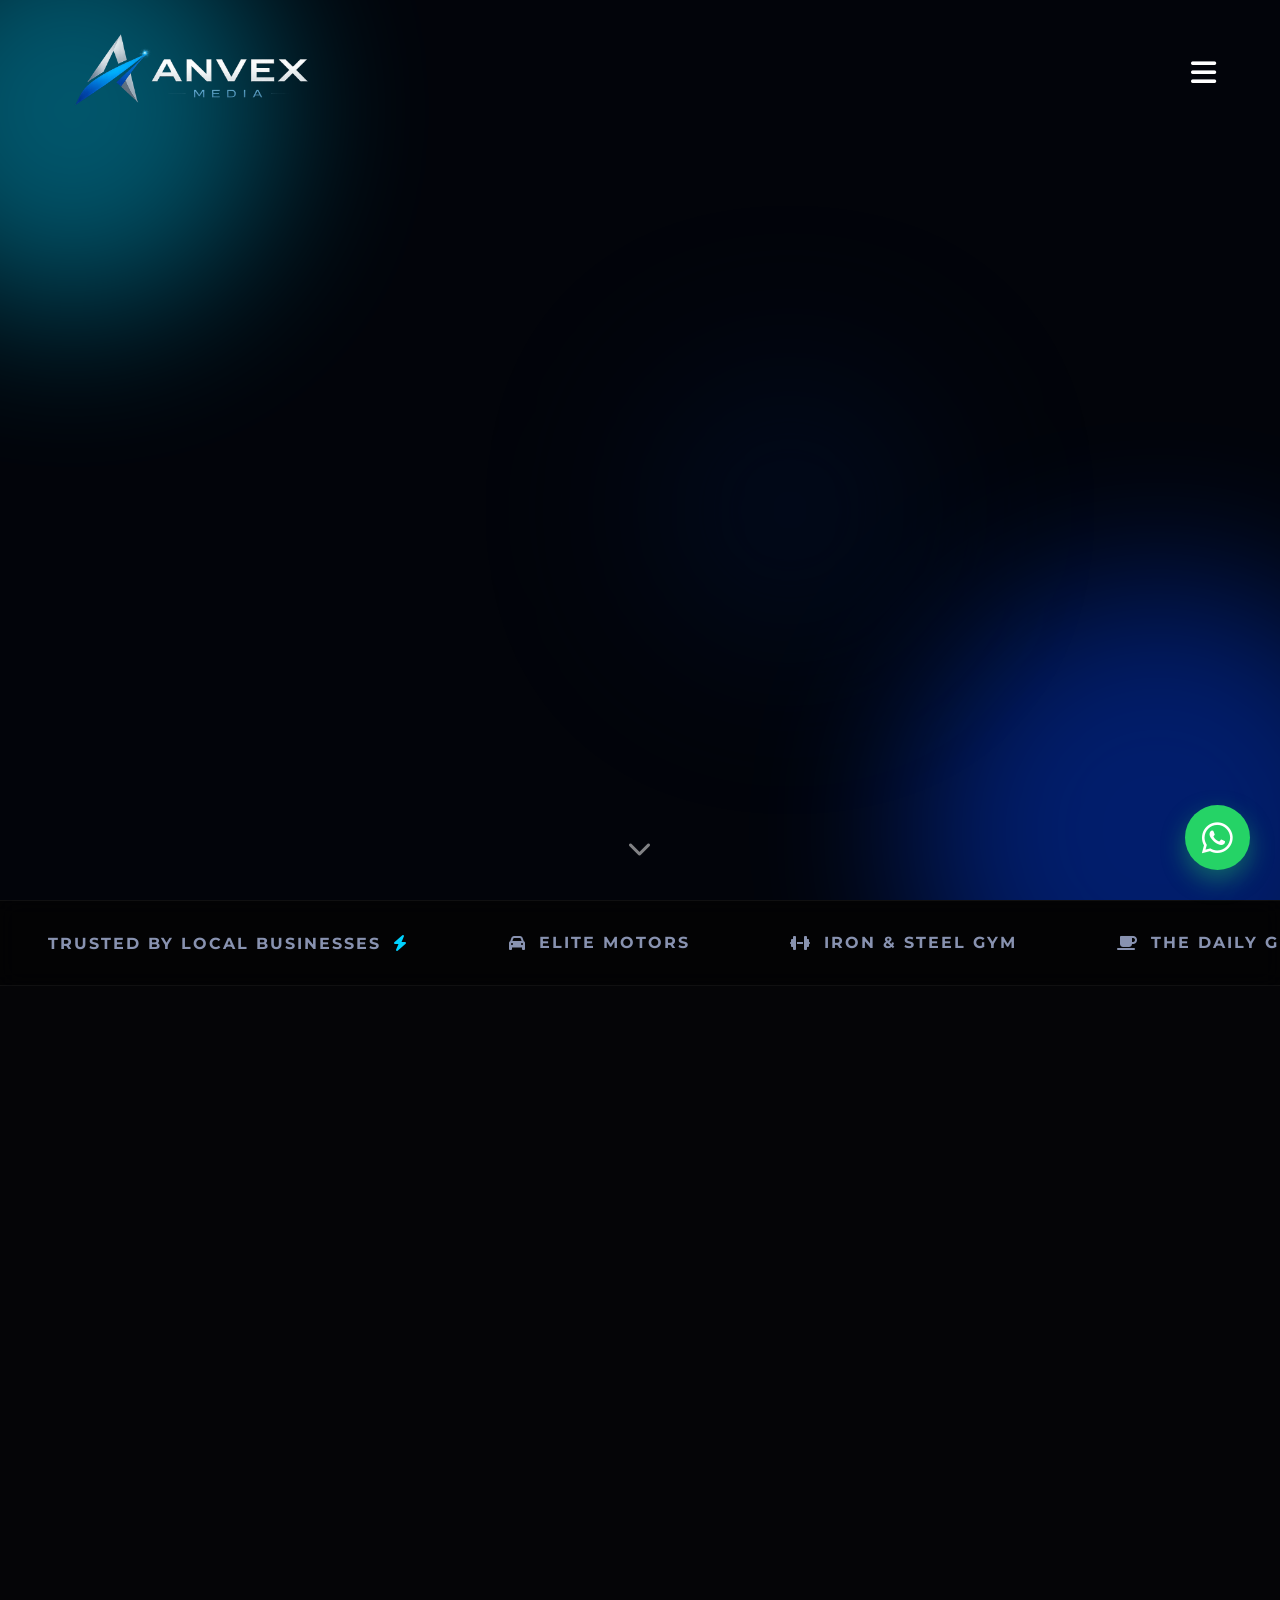
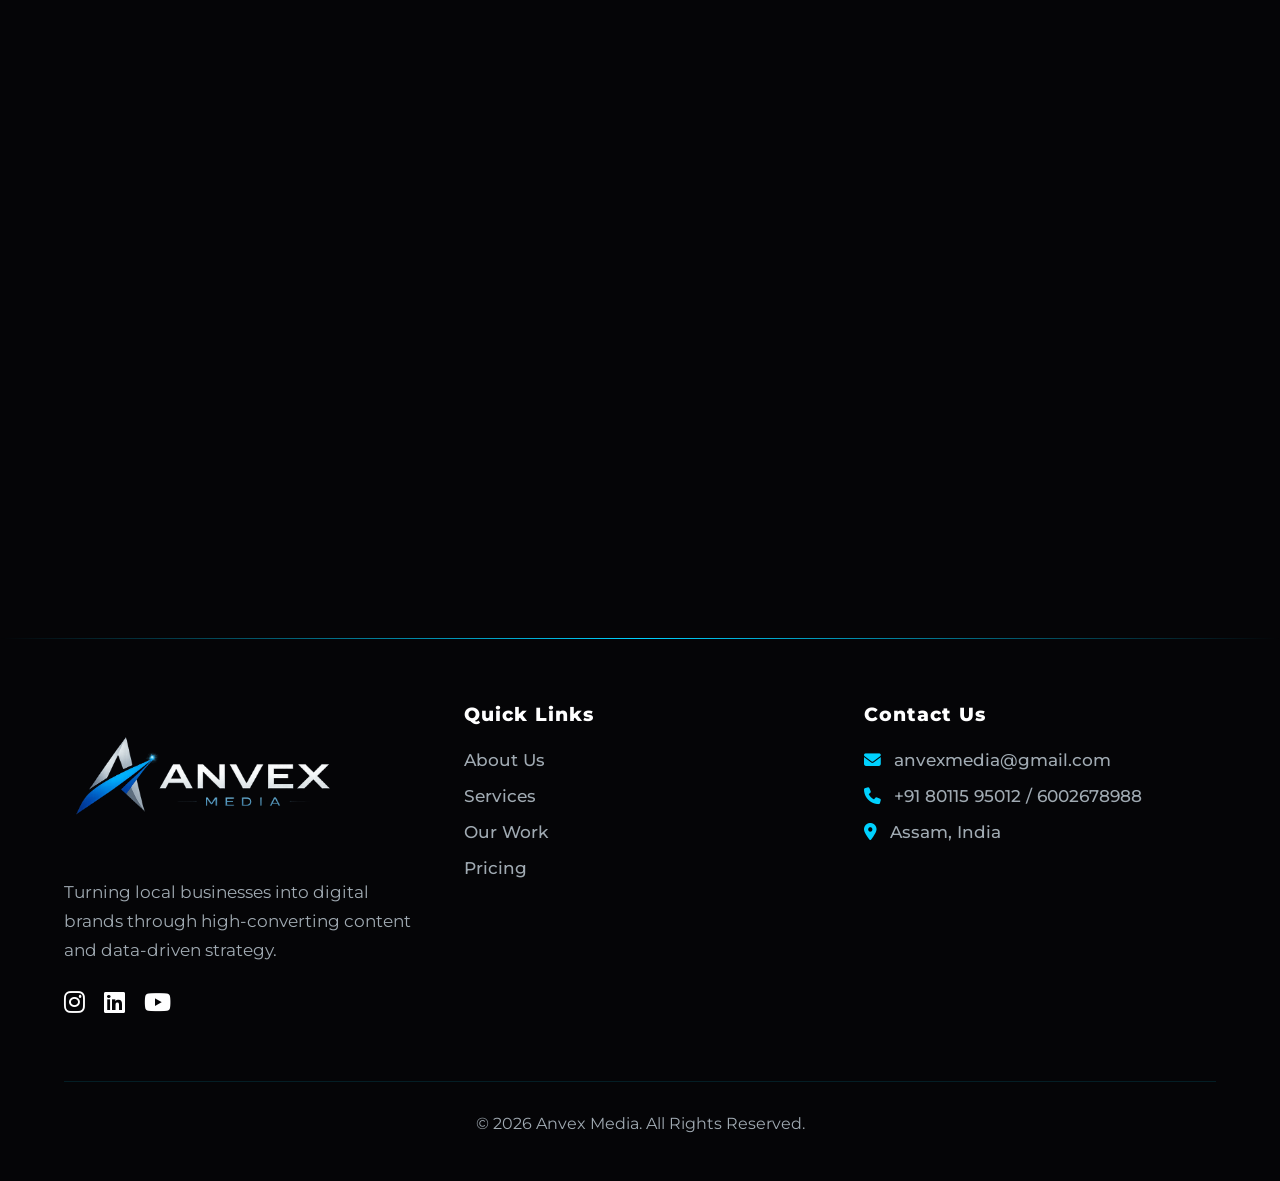
==== commit df21a79c: "index.html" ====
--- a/index.html
+++ b/index.html
@@ -19,6 +19,12 @@
         .phone-prefix { padding: 10px 15px; color: white; background: rgba(0,0,0,0.3); border-right: 1px solid var(--glass-border); font-weight: 600; font-size: 0.9rem; }
         .phone-input-wrapper input { border: none; background: transparent; box-shadow: none; border-radius: 0; width: 100%; padding: 10px 15px; color: white; font-family: var(--font-main); font-size: 0.9rem; outline: none; }
         .phone-input-wrapper input:focus { box-shadow: none; border-color: transparent; }
+        
+        /* Custom Package Input Styling */
+        .custom-item-row { display: flex; justify-content: space-between; align-items: center; margin-bottom: 15px; padding-bottom: 12px; border-bottom: 1px solid rgba(255,255,255,0.1); }
+        .custom-item-label { color: white; font-weight: 500; font-size: 0.95rem; }
+        .custom-number-input { width: 65px; padding: 8px; border-radius: 6px; background: rgba(255,255,255,0.05); border: 1px solid var(--glass-border); color: white; text-align: center; outline: none; font-family: var(--font-main); font-weight: 600; transition: 0.3s; }
+        .custom-number-input:focus { border-color: var(--accent-blue); box-shadow: 0 0 8px rgba(0, 210, 255, 0.2); }
     </style>
 </head>
 <body>
@@ -323,7 +329,6 @@
                     <input type="text" id="c_location" required placeholder="City or area">
                 </div>
                 
-                <!-- NEW MOBILE NUMBER FIELD ADDED HERE -->
                 <div class="input-group">
                     <label for="c_phone">Mobile Number</label>
                     <div class="phone-input-wrapper">
@@ -351,28 +356,41 @@
         <div class="modal-content glass">
             <span class="close-btn" onclick="closeModal()">&times;</span>
             <h2 style="margin-bottom: 5px;">Build Your <span class="gradient-text">Package</span></h2>
-            <p>Select the services you need.</p>
+            <p style="margin-bottom: 20px;">Select exactly the services you need.</p>
             
             <form id="customPackageForm" class="custom-form">
+                
+                <!-- Number Inputs -->
+                <div class="custom-item-row">
+                    <label class="custom-item-label" for="custom_reels">Content Creation (Reels)</label>
+                    <div style="display: flex; align-items: center; gap: 10px;">
+                        <span style="font-size: 0.8rem; color: var(--text-muted);">₹600/each</span>
+                        <input type="number" id="custom_reels" min="0" value="0" class="custom-number-input" oninput="updateCustomPrice()">
+                    </div>
+                </div>
+                
+                <div class="custom-item-row">
+                    <label class="custom-item-label" for="custom_posters">Graphic Design (Posters)</label>
+                    <div style="display: flex; align-items: center; gap: 10px;">
+                        <span style="font-size: 0.8rem; color: var(--text-muted);">₹100/each</span>
+                        <input type="number" id="custom_posters" min="0" value="0" class="custom-number-input" oninput="updateCustomPrice()">
+                    </div>
+                </div>
+
+                <!-- Checkbox Inputs -->
                 <label class="checkbox-container">
-                    <input type="checkbox" class="service-checkbox" value="5000" onchange="updateCustomPrice()"> Content Creation (4 Reels/mo)
+                    <input type="checkbox" class="service-checkbox" value="1999" data-name="Full Profile Management" onchange="updateCustomPrice()"> Full Profile Management (₹1,999)
                 </label>
                 <label class="checkbox-container">
-                    <input type="checkbox" class="service-checkbox" value="9000" onchange="updateCustomPrice()"> Content Creation (8 Reels/mo)
+                    <input type="checkbox" class="service-checkbox" value="999" data-name="Targeted Lead Gen Ads" onchange="updateCustomPrice()"> Targeted Lead Gen Ads (₹999)
                 </label>
-                <label class="checkbox-container">
-                    <input type="checkbox" class="service-checkbox" value="8000" onchange="updateCustomPrice()"> Full Profile Management
-                </label>
-                <label class="checkbox-container">
-                    <input type="checkbox" class="service-checkbox" value="10000" onchange="updateCustomPrice()"> Targeted Lead Gen Ads
-                </label>
-                <label class="checkbox-container">
-                    <input type="checkbox" class="service-checkbox" value="3000" onchange="updateCustomPrice()"> Graphic Design (Posters)
+                <label class="checkbox-container" style="margin-top: 5px;">
+                    <input type="checkbox" class="service-checkbox" value="9999" data-name="Static Website Design" onchange="updateCustomPrice()"> Static Website Design (₹9,999)
                 </label>
             </form>
 
             <div class="total-price-display">
-                <h3>Estimated Total: <span class="gradient-text">₹<span id="calculatedPrice">0</span>/mo</span></h3>
+                <h3>Estimated Total: <span class="gradient-text">₹<span id="calculatedPrice">0</span></span></h3>
             </div>
             
             <button class="btn btn-primary" style="margin-top: 20px; width: 100%; text-align: center;" onclick="submitHomepageCustomPlan()">Proceed with Custom Package</button>
@@ -391,7 +409,7 @@
                 <a href="#" class="footer-logo">
                     <img src="logo1.png" alt="Anvex Media Logo">
                 </a>
-                <p>Turning local businesses into local brands through high-converting content and data-driven strategy.</p>
+                <p>Turning local businesses into digital brands through high-converting content and data-driven strategy.</p>
                 <div class="social-icons">
                     <a href="#"><i class="fab fa-instagram"></i></a>
                     <a href="#"><i class="fab fa-linkedin"></i></a>
@@ -410,8 +428,8 @@
             <div>
                 <h4>Contact Us</h4>
                 <ul class="footer-links">
-                    <li><a href="mailto:hello@anvexmedia.com"><i class="fas fa-envelope" style="margin-right:8px; color:var(--accent-blue)"></i> hello@anvexmedia.com</a></li>
-                    <li><a href="tel:+918011595012"><i class="fas fa-phone" style="margin-right:8px; color:var(--accent-blue)"></i> +91 80115 95012</a></li>
+                    <li><a href="mailto:hello@anvexmedia.com"><i class="fas fa-envelope" style="margin-right:8px; color:var(--accent-blue)"></i> anvexmedia@gmail.com</a></li>
+                    <li><a href="tel:+918011595012"><i class="fas fa-phone" style="margin-right:8px; color:var(--accent-blue)"></i> +91 80115 95012 / 6002678988</a></li>
                     <li><a href="#"><i class="fas fa-map-marker-alt" style="margin-right:8px; color:var(--accent-blue)"></i> Assam, India</a></li>
                 </ul>
             </div>
@@ -433,29 +451,57 @@
     
     <script>
         function updateCustomPrice() {
+            let totalPrice = 0;
+            
+            // Add values from checkboxes
             const checkboxes = document.querySelectorAll('.service-checkbox:checked');
-            let totalPrice = 0;
             checkboxes.forEach(cb => {
                 totalPrice += parseInt(cb.value);
             });
+            
+            // Add values from number inputs
+            const reelsCount = parseInt(document.getElementById('custom_reels').value) || 0;
+            const postersCount = parseInt(document.getElementById('custom_posters').value) || 0;
+            
+            totalPrice += (reelsCount * 600);
+            totalPrice += (postersCount * 100);
+            
             document.getElementById('calculatedPrice').innerText = totalPrice.toLocaleString('en-IN');
         }
 
         function submitHomepageCustomPlan() {
-            const checkboxes = document.querySelectorAll('.service-checkbox:checked');
-            if(checkboxes.length === 0) { alert("Please select at least one service."); return; }
-            
             let services = [];
             let totalPrice = 0;
             
+            // Gather Reel/Poster Data
+            const reelsCount = parseInt(document.getElementById('custom_reels').value) || 0;
+            const postersCount = parseInt(document.getElementById('custom_posters').value) || 0;
+            
+            if (reelsCount > 0) {
+                services.push(`${reelsCount} Reels`);
+                totalPrice += (reelsCount * 600);
+            }
+            if (postersCount > 0) {
+                services.push(`${postersCount} Posters`);
+                totalPrice += (postersCount * 100);
+            }
+            
+            // Gather Checkbox Data
+            const checkboxes = document.querySelectorAll('.service-checkbox:checked');
             checkboxes.forEach(cb => {
-                let labelText = cb.parentElement.innerText.trim();
-                services.push(labelText);
+                services.push(cb.getAttribute('data-name'));
                 totalPrice += parseInt(cb.value);
             });
             
+            if(services.length === 0) { 
+                alert("Please add at least one service to create your package."); 
+                return; 
+            }
+            
             const formattedPrice = totalPrice.toLocaleString('en-IN');
-            const planName = `Custom Package - ₹${formattedPrice}/mo: ` + services.join(" | ");
+            
+            // Format the string for the database
+            const planName = `Custom Package - ₹${formattedPrice}: ` + services.join(" | ");
             
             localStorage.setItem('anvexPendingPlan', planName);
             window.location.href = 'login.html';
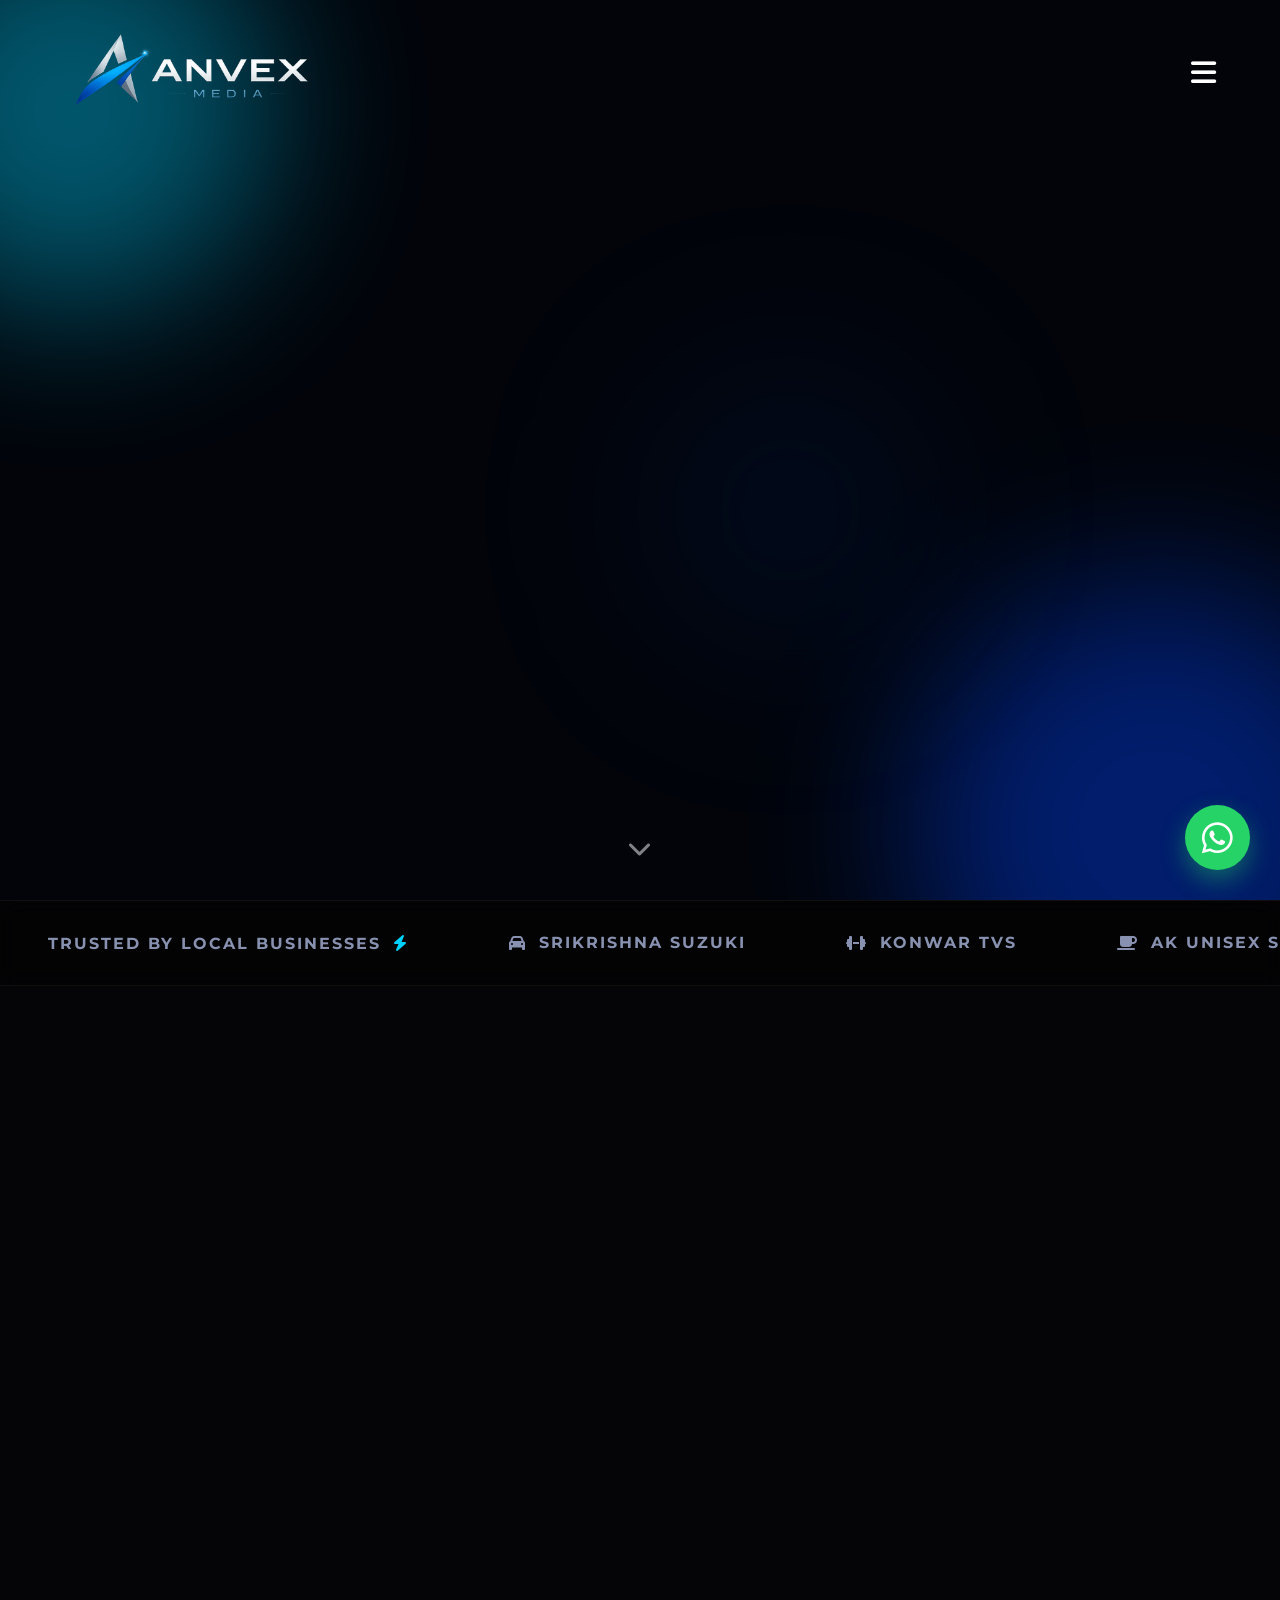
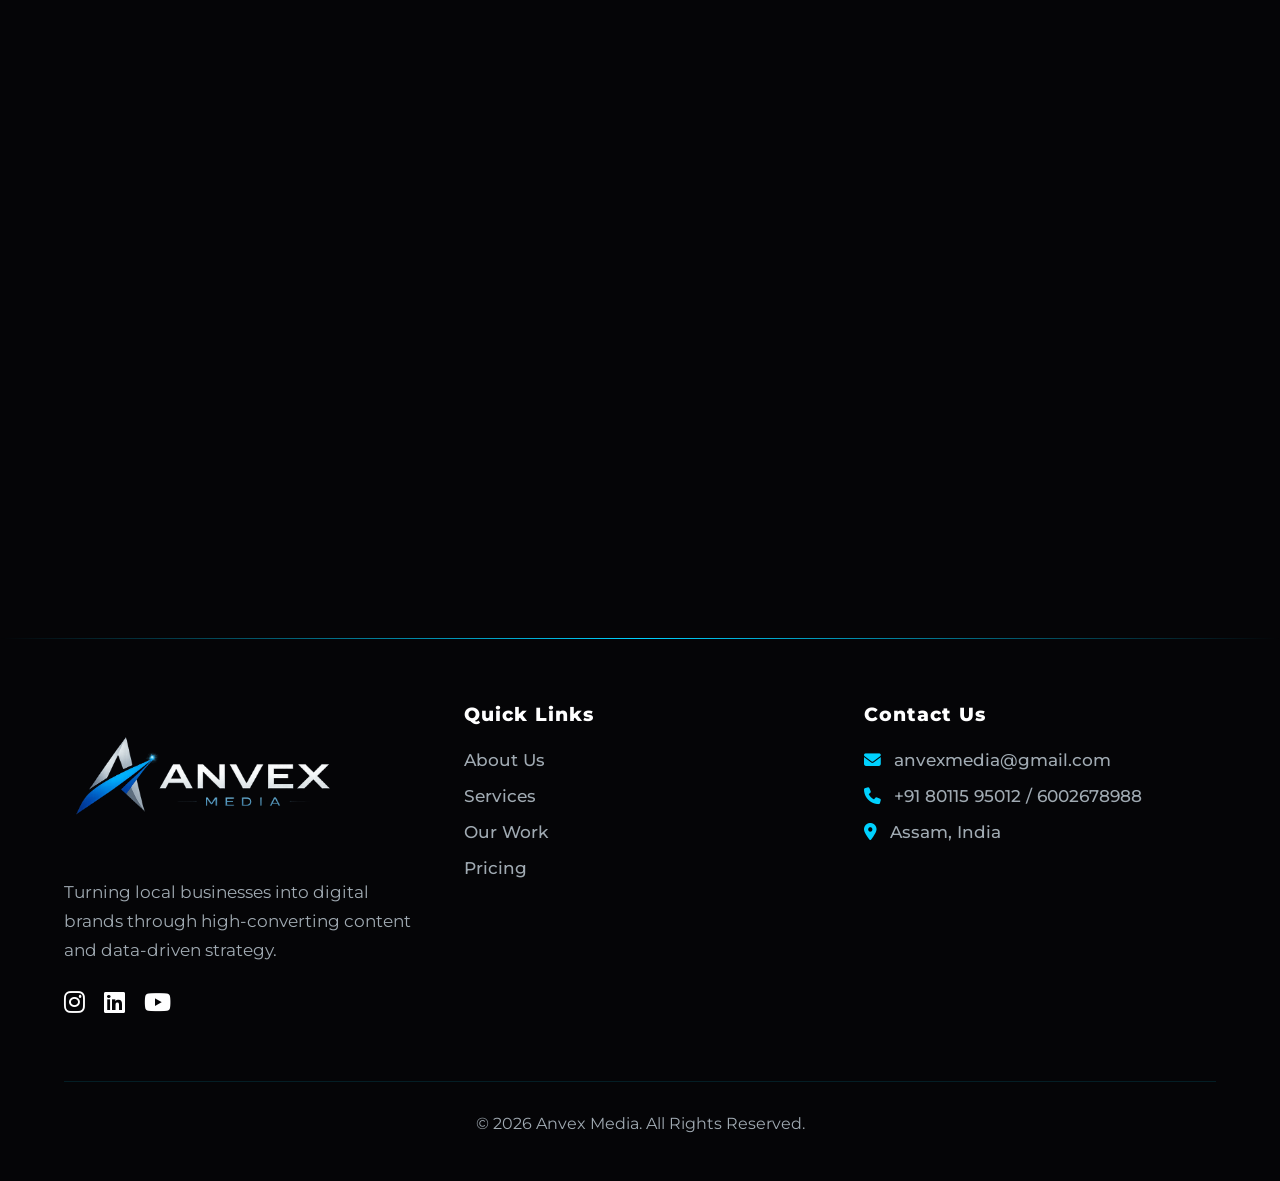
==== commit f8ec88d3: "index.html" ====
--- a/index.html
+++ b/index.html
@@ -70,15 +70,15 @@
     <div class="trust-strip">
         <div class="marquee">
             <span>TRUSTED BY LOCAL BUSINESSES <i class="fas fa-bolt" style="color:var(--accent-blue)"></i></span>
-            <span><i class="fas fa-car"></i> Elite Motors</span>
-            <span><i class="fas fa-dumbbell"></i> Iron & Steel Gym</span>
-            <span><i class="fas fa-coffee"></i> The Daily Grind</span>
-            <span><i class="fas fa-home"></i> Prime Real Estate</span>
+            <span><i class="fas fa-car"></i> Srikrishna Suzuki</span>
+            <span><i class="fas fa-dumbbell"></i> Konwar TVS</span>
+            <span><i class="fas fa-coffee"></i> AK Unisex Salon</span>
+            <span><i class="fas fa-home"></i> Jawa Yezdi</span>
             <span>TRUSTED BY LOCAL BUSINESSES <i class="fas fa-bolt" style="color:var(--accent-blue)"></i></span>
-            <span><i class="fas fa-car"></i> Elite Motors</span>
-            <span><i class="fas fa-dumbbell"></i> Iron & Steel Gym</span>
-            <span><i class="fas fa-coffee"></i> The Daily Grind</span>
-            <span><i class="fas fa-home"></i> Prime Real Estate</span>
+            <span><i class="fas fa-car"></i> Srikrishna Suzuki</span>
+            <span><i class="fas fa-dumbbell"></i> Konwar TVS</span>
+            <span><i class="fas fa-coffee"></i> AK Unisex Salon</span>
+            <span><i class="fas fa-home"></i> Jawa Yezdi</span>
         </div>
     </div>
 
@@ -263,7 +263,6 @@
                     <li><i class="fas fa-check-circle"></i> Caption & Hashtag Strategy</li>
                     <li><i class="fas fa-check-circle"></i> Instagram/Facebook Management</li>
                     <li><i class="fas fa-check-circle"></i> Monthly Content Planning</li>
-                    <li><i class="fas fa-check-circle"></i> Basic Lead Generation Setup</li>
                     <li><i class="fas fa-check-circle"></i> 2 Revisions</li>
                 </ul>
                 <button onclick="localStorage.setItem('anvexPendingPlan', 'Starter Package - ₹4,999/mo'); window.location.href='login.html'" class="btn btn-secondary" style="width: 100%; text-align: center;">Get Started</button>
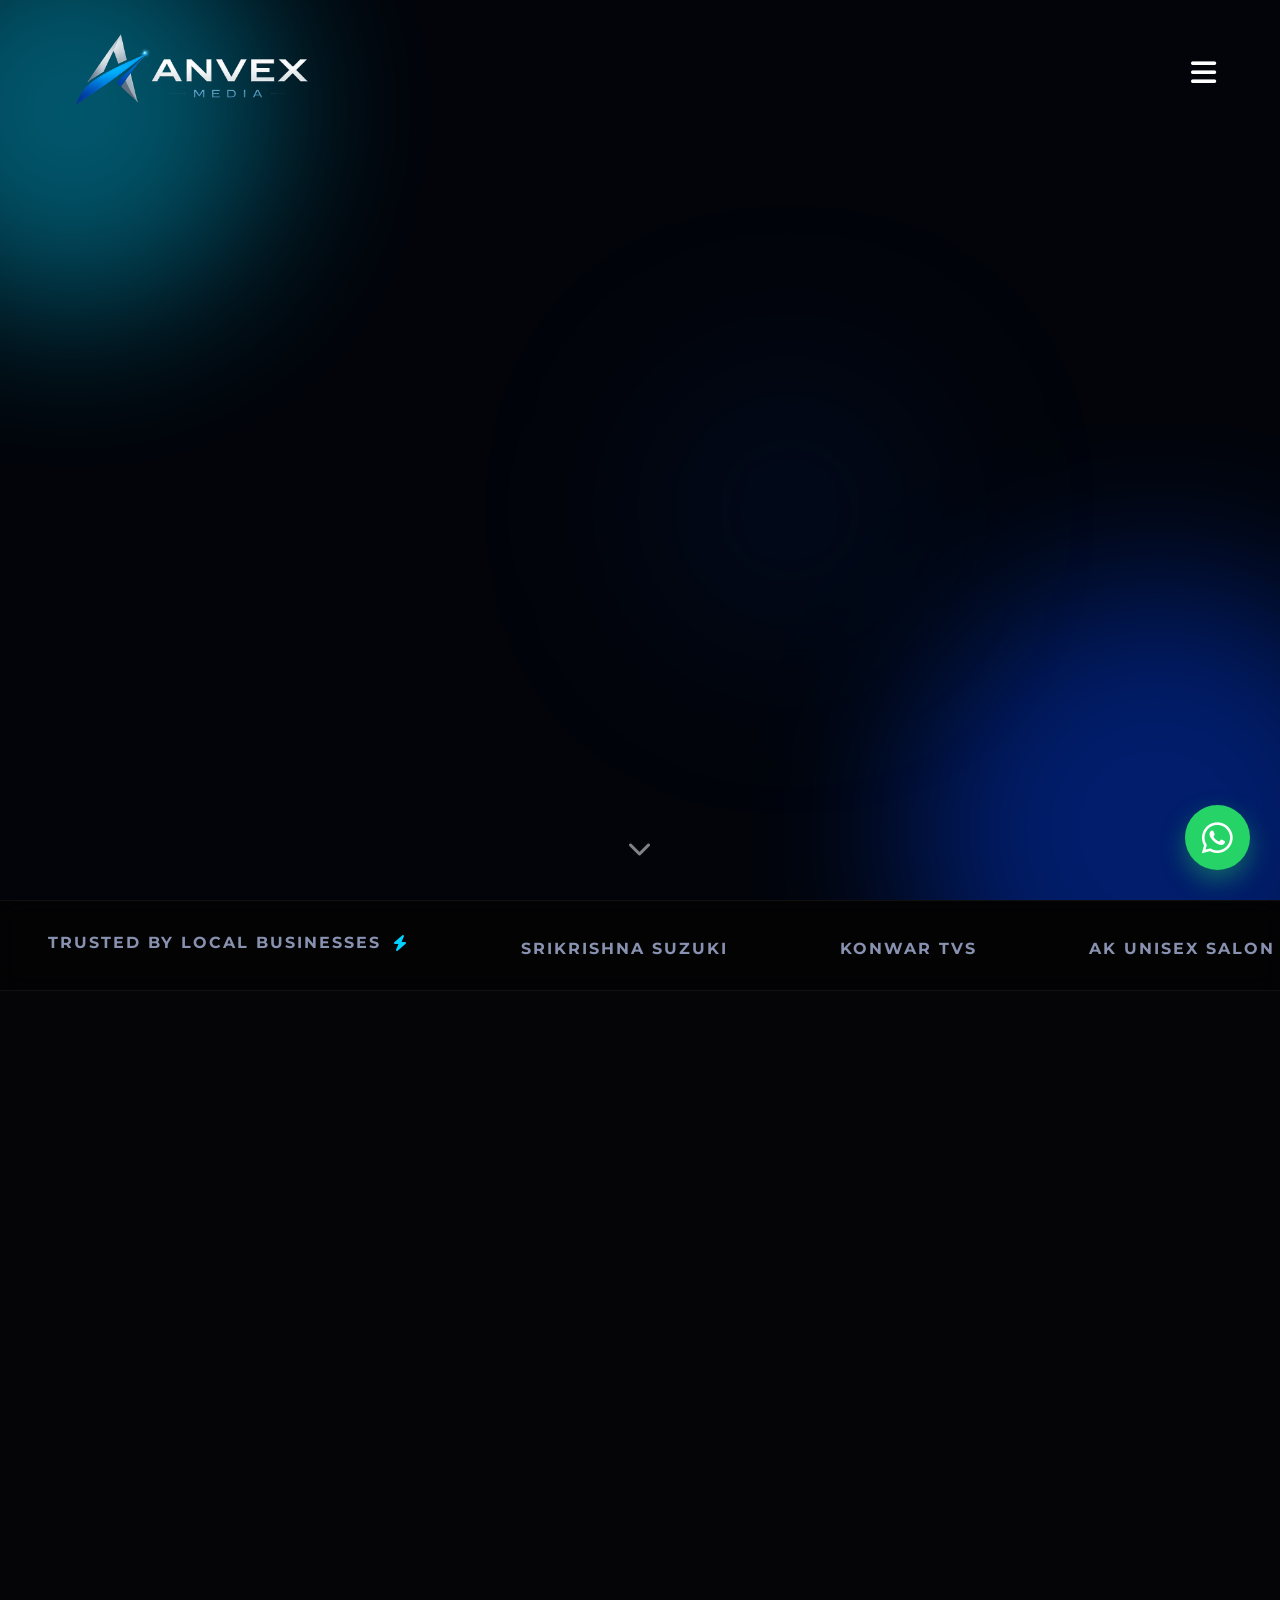
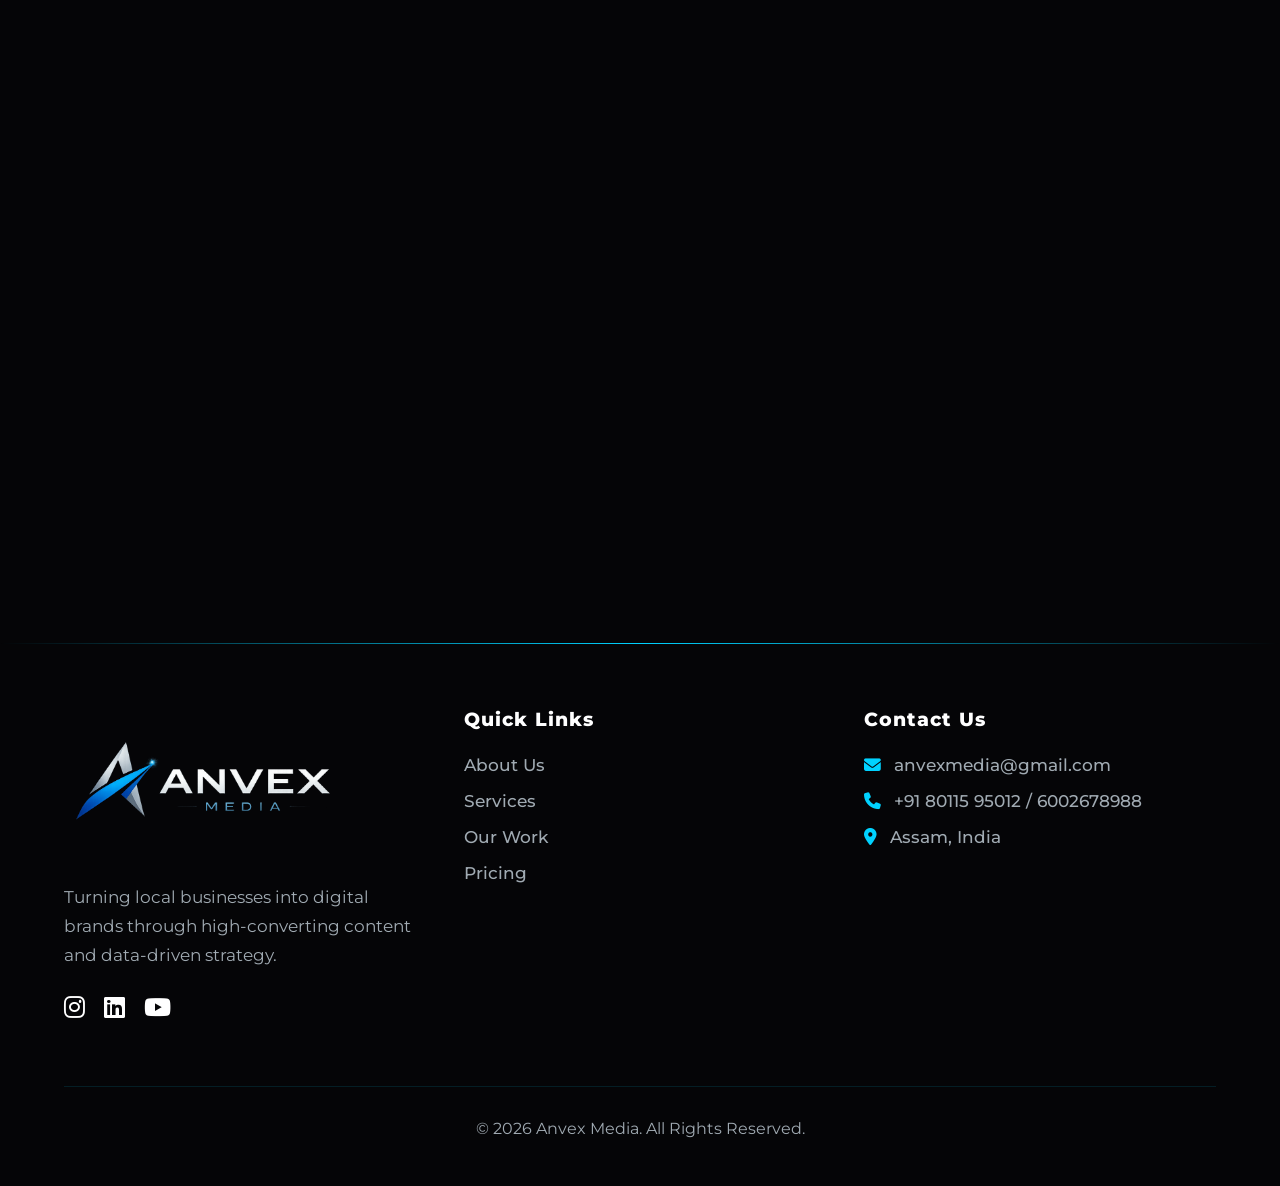
==== commit 966461ba: "index.html" ====
--- a/index.html
+++ b/index.html
@@ -70,15 +70,15 @@
     <div class="trust-strip">
         <div class="marquee">
             <span>TRUSTED BY LOCAL BUSINESSES <i class="fas fa-bolt" style="color:var(--accent-blue)"></i></span>
-            <span><i class="fas fa-car"></i> Srikrishna Suzuki</span>
-            <span><i class="fas fa-dumbbell"></i> Konwar TVS</span>
-            <span><i class="fas fa-coffee"></i> AK Unisex Salon</span>
-            <span><i class="fas fa-home"></i> Jawa Yezdi</span>
+            <span><i class="fas fa-bike"></i> Srikrishna Suzuki</span>
+            <span><i class="fas fa-bike"></i> Konwar TVS</span>
+            <span><i class="fas fa-scissor"></i> AK Unisex Salon</span>
+            <span><i class="fas fa-bike"></i> Jawa Yezdi</span>
             <span>TRUSTED BY LOCAL BUSINESSES <i class="fas fa-bolt" style="color:var(--accent-blue)"></i></span>
-            <span><i class="fas fa-car"></i> Srikrishna Suzuki</span>
-            <span><i class="fas fa-dumbbell"></i> Konwar TVS</span>
-            <span><i class="fas fa-coffee"></i> AK Unisex Salon</span>
-            <span><i class="fas fa-home"></i> Jawa Yezdi</span>
+            <span><i class="fas fa-bike"></i> Srikrishna Suzuki</span>
+            <span><i class="fas fa-bike"></i> Konwar TVS</span>
+            <span><i class="fas fa-scissor"></i> AK Unisex Salon</span>
+            <span><i class="fas fa-bike"></i> Jawa Yezdi</span>
         </div>
     </div>
 
